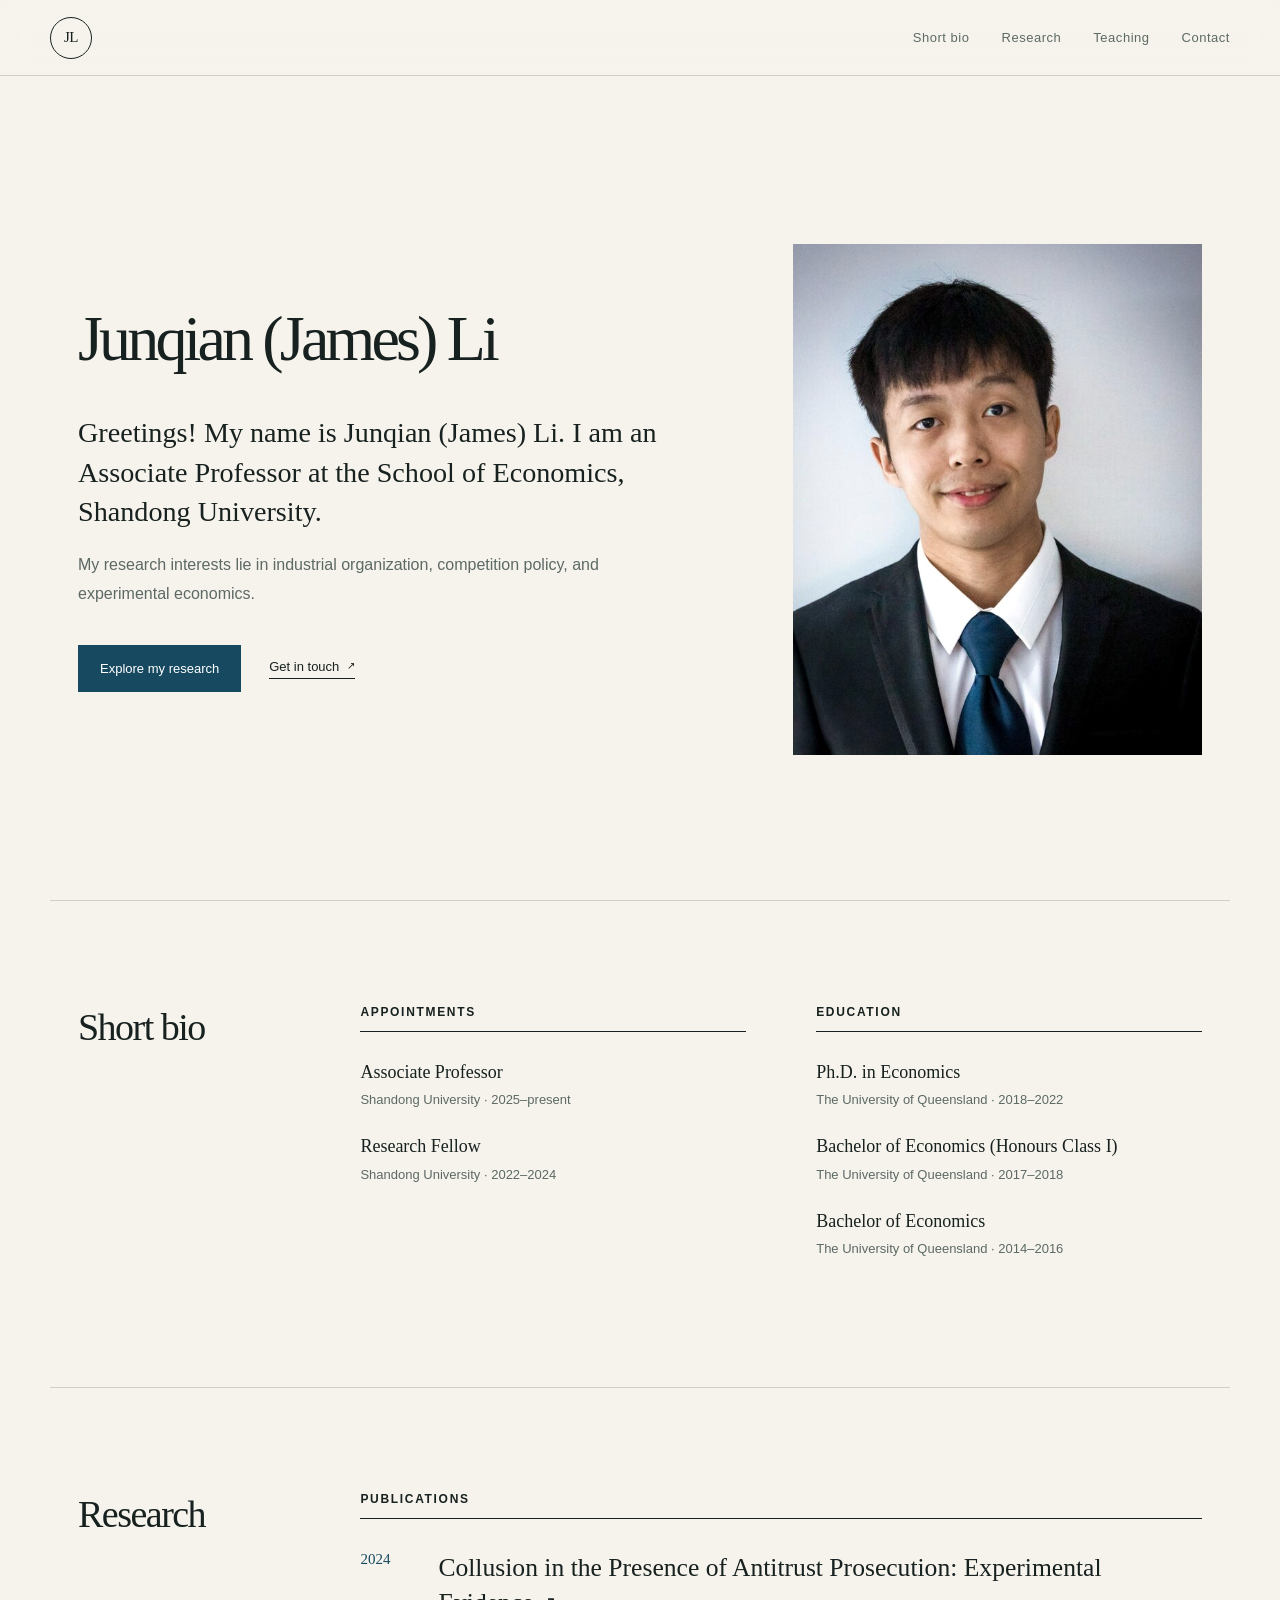
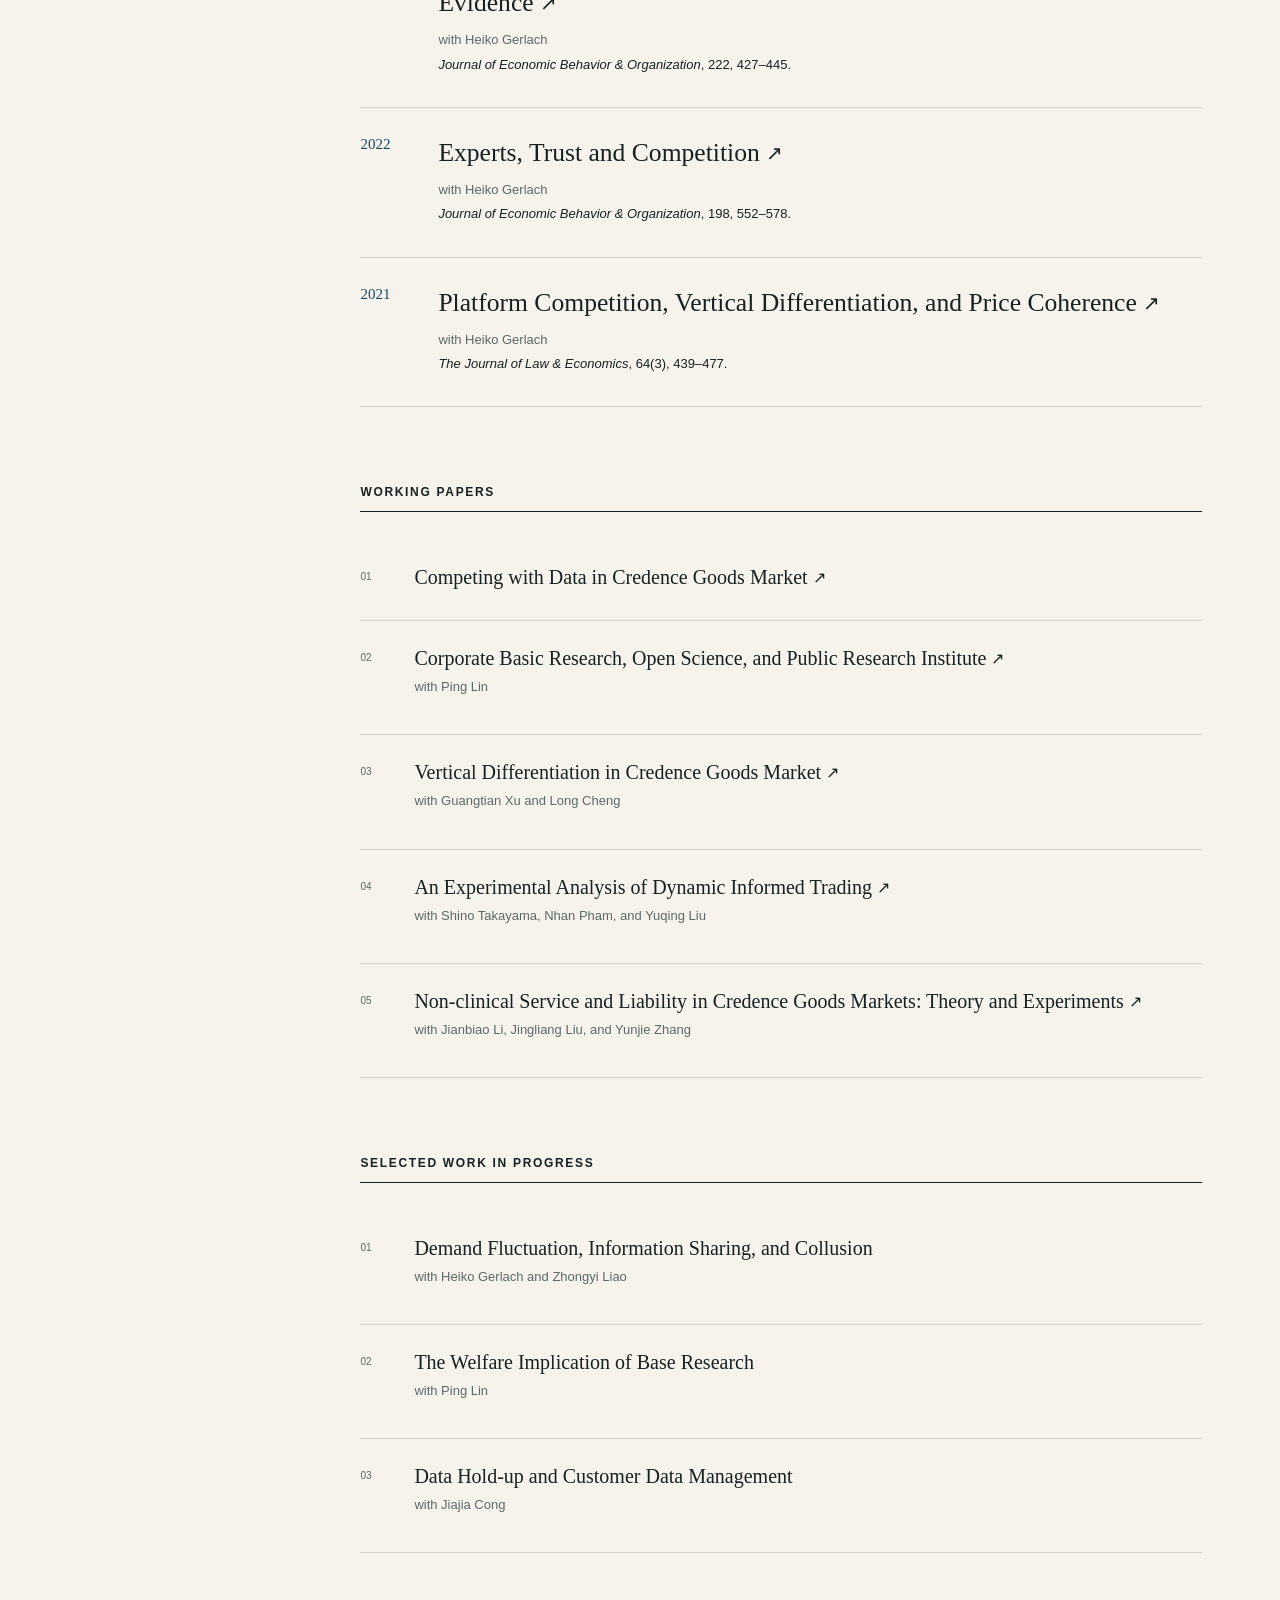
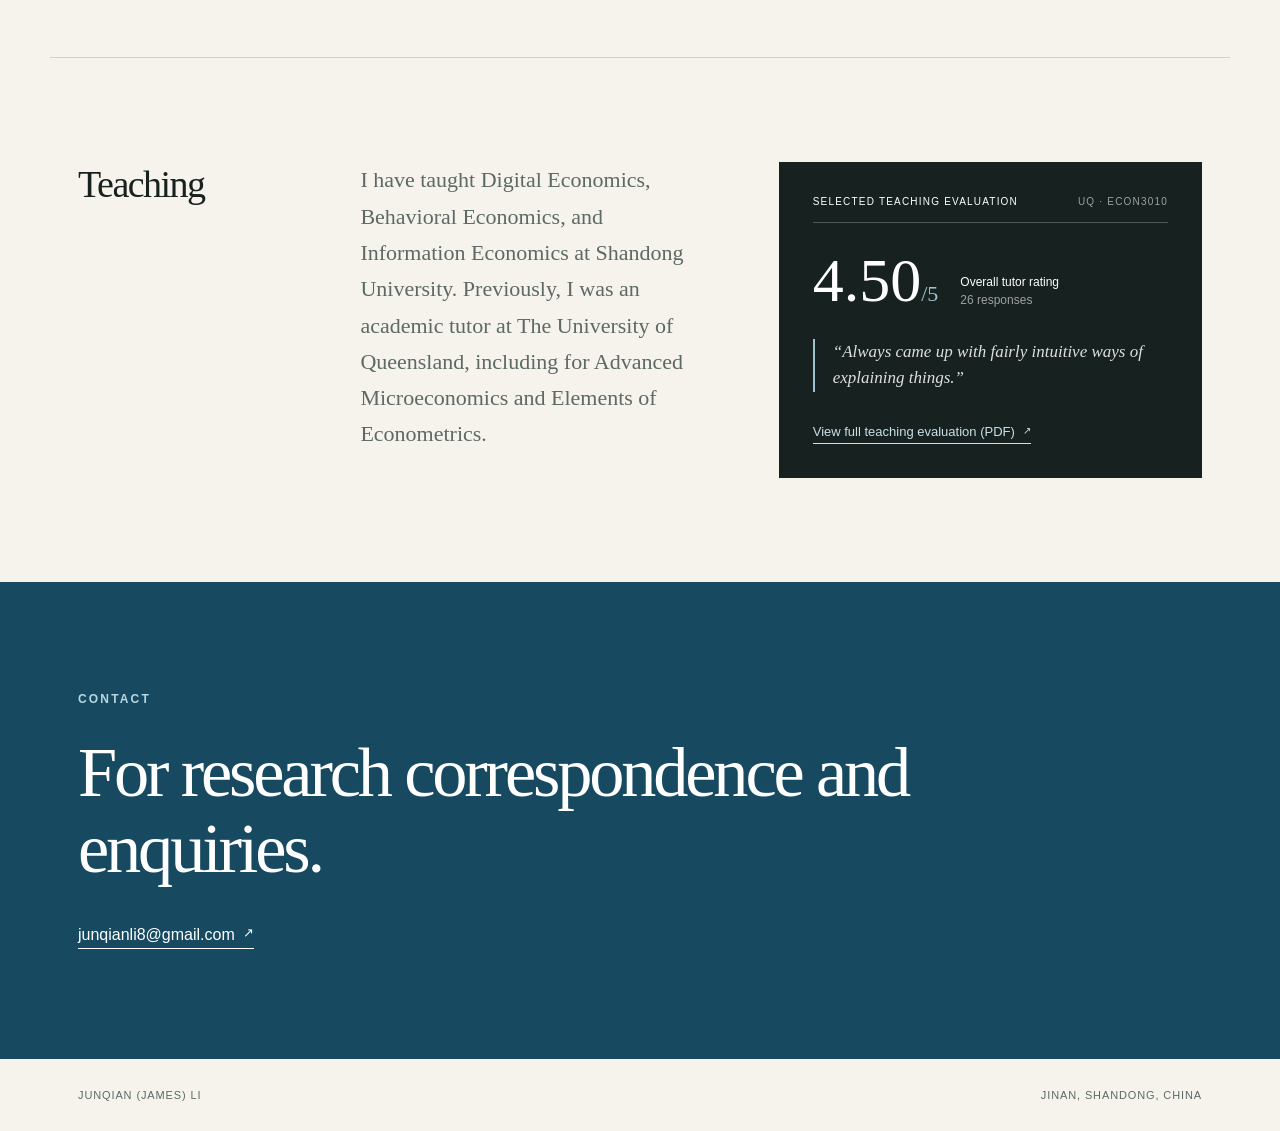
==== index.html @ 236759dd "Strengthen academic profile metadata" ====
<!doctype html>
<html lang="en">
  <head>
    <!-- Google tag (gtag.js) -->
    <script async src="https://www.googletagmanager.com/gtag/js?id=G-P1D7W7MM12"></script>
    <script>
      window.dataLayer = window.dataLayer || [];
      function gtag(){dataLayer.push(arguments);}
      gtag('js', new Date());
      gtag('config', 'G-P1D7W7MM12');
    </script>
    <meta charset="utf-8" />
    <meta name="viewport" content="width=device-width, initial-scale=1" />
    <meta
      name="description"
      content="Junqian (James) Li is an economist and Associate Professor at Shandong University working in industrial organization, competition policy, and experimental economics."
    />
    <meta name="author" content="Junqian (James) Li" />
    <meta property="og:type" content="profile" />
    <meta property="og:title" content="Junqian (James) Li | Economist at Shandong University" />
    <meta property="og:description" content="Academic website of Junqian (James) Li, an economist working in industrial organization, competition policy, and experimental economics." />
    <meta property="og:url" content="https://junqianli.net/" />
    <meta property="og:image" content="https://junqianli.net/assets/portrait.jpg" />
    <meta name="twitter:card" content="summary_large_image" />
    <link rel="canonical" href="https://junqianli.net/" />
    <link rel="me" href="https://scholar.google.com/citations?user=vuJOK2IAAAAJ&amp;hl=en" />
    <link rel="icon" href="assets/favicon.svg" type="image/svg+xml" />
    <link rel="stylesheet" href="styles.css" />
    <script type="application/ld+json">
      {
        "@context": "https://schema.org",
        "@type": "Person",
        "@id": "https://junqianli.net/#person",
        "name": "Junqian Li",
        "alternateName": ["Junqian (James) Li", "James Li", "Li Junqian"],
        "url": "https://junqianli.net/",
        "image": "https://junqianli.net/assets/portrait.jpg",
        "email": "mailto:junqianli8@gmail.com",
        "jobTitle": "Associate Professor of Economics",
        "affiliation": {
          "@type": "CollegeOrUniversity",
          "name": "Shandong University",
          "url": "https://www.sdu.edu.cn/"
        },
        "alumniOf": {
          "@type": "CollegeOrUniversity",
          "name": "The University of Queensland",
          "url": "https://www.uq.edu.au/"
        },
        "knowsAbout": [
          "Industrial organization",
          "Competition policy",
          "Experimental economics"
        ],
        "sameAs": [
          "https://scholar.google.com/citations?user=vuJOK2IAAAAJ&hl=en"
        ]
      }
    </script>
    <title>Junqian (James) Li | Economist at Shandong University</title>
  </head>
  <body>
    <main>
      <header class="site-header">
        <a class="wordmark" href="#top" aria-label="Back to top">JL</a>
        <nav aria-label="Primary navigation">
          <a href="#about">Short bio</a>
          <a href="#research">Research</a>
          <a href="#teaching">Teaching</a>
          <a href="#contact">Contact</a>
        </nav>
      </header>

      <section class="hero" id="top">
        <div class="hero-copy">
          <h1>Junqian (James) Li</h1>
          <p class="intro">
            Greetings! My name is Junqian (James) Li. I am an Associate Professor
            at the School of Economics, Shandong University.
          </p>
          <p class="hero-note">
            My research interests lie in industrial organization, competition
            policy, and experimental economics.
          </p>
          <div class="hero-links">
            <a class="primary-link" href="#research">Explore my research</a>
            <a class="text-link" href="mailto:junqianli8@gmail.com">
              Get in touch <span class="arrow" aria-hidden="true">↗</span>
            </a>
          </div>
        </div>

        <div class="portrait-wrap">
          <img
            src="assets/portrait.jpg"
            alt="Portrait of Junqian (James) Li"
            class="portrait"
          />
        </div>
      </section>

      <section class="section about" id="about">
        <div class="section-heading">
          <h2>Short bio</h2>
        </div>
        <div class="about-content">
          <div class="bio-grid">
            <div>
              <h3>Appointments</h3>
              <div class="timeline-item">
                <p>Associate Professor</p>
                <span>Shandong University · 2025–present</span>
              </div>
              <div class="timeline-item">
                <p>Research Fellow</p>
                <span>Shandong University · 2022–2024</span>
              </div>
            </div>

            <div>
              <h3>Education</h3>
              <div class="timeline-item">
                <p>Ph.D. in Economics</p>
                <span>The University of Queensland · 2018–2022</span>
              </div>
              <div class="timeline-item">
                <p>Bachelor of Economics (Honours Class I)</p>
                <span>The University of Queensland · 2017–2018</span>
              </div>
              <div class="timeline-item">
                <p>Bachelor of Economics</p>
                <span>The University of Queensland · 2014–2016</span>
              </div>
            </div>
          </div>
        </div>
      </section>

      <section class="section research" id="research">
        <div class="section-heading">
          <h2>Research</h2>
        </div>
        <div class="research-content">
          <div class="research-block">
            <h3>Publications</h3>
            <div class="publication-list">
              <article class="publication">
                <span class="publication-year">2024</span>
                <div>
                  <h4>
                    <a class="paper-link" href="https://doi.org/10.1016/j.jebo.2024.04.021" target="_blank" rel="noreferrer">
                      Collusion in the Presence of Antitrust Prosecution: Experimental Evidence <span class="arrow" aria-hidden="true">↗</span>
                    </a>
                  </h4>
                  <p>with Heiko Gerlach</p>
                  <p class="venue"><em>Journal of Economic Behavior &amp; Organization</em>, 222, 427–445.</p>
                </div>
              </article>

              <article class="publication">
                <span class="publication-year">2022</span>
                <div>
                  <h4>
                    <a class="paper-link" href="https://doi.org/10.1016/j.jebo.2022.04.020" target="_blank" rel="noreferrer">
                      Experts, Trust and Competition <span class="arrow" aria-hidden="true">↗</span>
                    </a>
                  </h4>
                  <p>with Heiko Gerlach</p>
                  <p class="venue"><em>Journal of Economic Behavior &amp; Organization</em>, 198, 552–578.</p>
                </div>
              </article>

              <article class="publication">
                <span class="publication-year">2021</span>
                <div>
                  <h4>
                    <a class="paper-link" href="https://doi.org/10.1086/713453" target="_blank" rel="noreferrer">
                      Platform Competition, Vertical Differentiation, and Price Coherence <span class="arrow" aria-hidden="true">↗</span>
                    </a>
                  </h4>
                  <p>with Heiko Gerlach</p>
                  <p class="venue"><em>The Journal of Law &amp; Economics</em>, 64(3), 439–477.</p>
                </div>
              </article>
            </div>
          </div>

          <div class="research-block working-papers">
            <h3>Working papers</h3>
            <div class="working-list">
              <article>
                <span>01</span>
                <div>
                  <h4>
                    <a class="paper-link" href="https://papers.ssrn.com/sol3/papers.cfm?abstract_id=5001329" target="_blank" rel="noreferrer">
                      Competing with Data in Credence Goods Market <span class="arrow" aria-hidden="true">↗</span>
                    </a>
                  </h4>
                </div>
              </article>
              <article>
                <span>02</span>
                <div>
                  <h4>
                    <a class="paper-link" href="https://papers.ssrn.com/sol3/papers.cfm?abstract_id=4639841" target="_blank" rel="noreferrer">
                      Corporate Basic Research, Open Science, and Public Research Institute <span class="arrow" aria-hidden="true">↗</span>
                    </a>
                  </h4>
                  <p>with Ping Lin</p>
                </div>
              </article>
              <article>
                <span>03</span>
                <div>
                  <h4>
                    <a class="paper-link" href="https://papers.ssrn.com/sol3/papers.cfm?abstract_id=5172703" target="_blank" rel="noreferrer">
                      Vertical Differentiation in Credence Goods Market <span class="arrow" aria-hidden="true">↗</span>
                    </a>
                  </h4>
                  <p>with Guangtian Xu and Long Cheng</p>
                </div>
              </article>
              <article>
                <span>04</span>
                <div>
                  <h4>
                    <a class="paper-link" href="https://papers.ssrn.com/sol3/papers.cfm?abstract_id=4640297" target="_blank" rel="noreferrer">
                      An Experimental Analysis of Dynamic Informed Trading <span class="arrow" aria-hidden="true">↗</span>
                    </a>
                  </h4>
                  <p>with Shino Takayama, Nhan Pham, and Yuqing Liu</p>
                </div>
              </article>
              <article>
                <span>05</span>
                <div>
                  <h4>
                    <a class="paper-link" href="https://papers.ssrn.com/sol3/papers.cfm?abstract_id=6454061" target="_blank" rel="noreferrer">
                      Non-clinical Service and Liability in Credence Goods Markets: Theory and Experiments <span class="arrow" aria-hidden="true">↗</span>
                    </a>
                  </h4>
                  <p>with Jianbiao Li, Jingliang Liu, and Yunjie Zhang</p>
                </div>
              </article>
            </div>
          </div>

          <div class="research-block work-progress">
            <h3>Selected work in progress</h3>
            <div class="working-list">
              <article>
                <span>01</span>
                <div>
                  <h4>Demand Fluctuation, Information Sharing, and Collusion</h4>
                  <p>with Heiko Gerlach and Zhongyi Liao</p>
                </div>
              </article>
              <article>
                <span>02</span>
                <div>
                  <h4>The Welfare Implication of Base Research</h4>
                  <p>with Ping Lin</p>
                </div>
              </article>
              <article>
                <span>03</span>
                <div>
                  <h4>Data Hold-up and Customer Data Management</h4>
                  <p>with Jiajia Cong</p>
                </div>
              </article>
            </div>
          </div>
        </div>
      </section>

      <section class="section teaching" id="teaching">
        <div class="section-heading">
          <h2>Teaching</h2>
        </div>
        <div class="teaching-content">
          <div>
            <p class="teaching-lead">
              I have taught Digital Economics, Behavioral Economics, and
              Information Economics at Shandong University. Previously, I was an
              academic tutor at The University of Queensland, including for
              Advanced Microeconomics and Elements of Econometrics.
            </p>
          </div>

          <aside class="evaluation-card">
            <div class="evaluation-topline">
              <p>Selected teaching evaluation</p>
              <span>UQ · ECON3010</span>
            </div>
            <div class="score-row">
              <p class="score">4.50<span>/5</span></p>
              <p>Overall tutor rating<br /><span>26 responses</span></p>
            </div>
            <blockquote>
              “Always came up with fairly intuitive ways of explaining things.”
            </blockquote>
            <a class="document-link" href="assets/tutor-evaluation-james-li.pdf" target="_blank" rel="noreferrer">
              View full teaching evaluation (PDF) <span class="arrow" aria-hidden="true">↗</span>
            </a>
          </aside>
        </div>
      </section>

      <section class="contact" id="contact">
        <p class="eyebrow">Contact</p>
        <h2>For research correspondence and enquiries.</h2>
        <a href="mailto:junqianli8@gmail.com">
          junqianli8@gmail.com <span class="arrow" aria-hidden="true">↗</span>
        </a>
      </section>

      <footer>
        <p>Junqian (James) Li</p>
        <p>Jinan, Shandong, China</p>
      </footer>
    </main>
  </body>
</html>
---- styles.css ----
:root {
  --ink: #17211f;
  --muted: #5c6965;
  --paper: #f6f3ec;
  --blue: #174a61;
  --rule: rgba(23, 33, 31, 0.17);
}

* { box-sizing: border-box; }

html {
  scroll-behavior: smooth;
  scroll-padding-top: 96px;
}

body {
  margin: 0;
  background: var(--paper);
  color: var(--ink);
  font-family: Arial, Helvetica, sans-serif;
  -webkit-font-smoothing: antialiased;
}

a { color: inherit; text-decoration: none; }

.site-header {
  align-items: center;
  backdrop-filter: blur(14px);
  background: rgba(246, 243, 236, 0.92);
  border-bottom: 1px solid var(--rule);
  display: flex;
  height: 76px;
  justify-content: space-between;
  padding: 0 max(28px, calc((100vw - 1180px) / 2));
  position: sticky;
  top: 0;
  z-index: 20;
}

.wordmark {
  align-items: center;
  border: 1px solid var(--ink);
  border-radius: 50%;
  display: flex;
  font-family: Georgia, "Times New Roman", serif;
  font-size: 15px;
  height: 42px;
  justify-content: center;
  letter-spacing: -0.04em;
  width: 42px;
}

nav { display: flex; gap: 32px; }

nav a {
  color: var(--muted);
  font-size: 13px;
  letter-spacing: 0.04em;
  transition: color 160ms ease;
}

nav a:hover, nav a:focus-visible { color: var(--blue); }

.hero {
  display: grid;
  gap: clamp(50px, 8vw, 118px);
  grid-template-columns: minmax(0, 1.2fr) minmax(320px, 0.8fr);
  margin: 0 auto;
  max-width: 1180px;
  min-height: calc(100vh - 76px);
  padding: clamp(72px, 9vw, 126px) 28px 92px;
}

.hero-copy { align-self: center; max-width: 690px; }

.eyebrow {
  color: var(--blue);
  font-size: 12px;
  font-weight: 700;
  letter-spacing: 0.18em;
  margin: 0 0 28px;
  text-transform: uppercase;
}

h1, h2, h3, h4, p { margin-top: 0; }

h1, h2, .contact h2 {
  font-family: Georgia, "Times New Roman", serif;
  font-weight: 400;
}

h1 {
  font-size: clamp(48px, 5vw, 72px);
  letter-spacing: -0.06em;
  line-height: 1;
  margin-bottom: 42px;
  white-space: nowrap;
}

.intro {
  font-family: Georgia, "Times New Roman", serif;
  font-size: clamp(23px, 2.2vw, 32px);
  line-height: 1.4;
  margin-bottom: 20px;
  max-width: 650px;
}

.hero-note {
  color: var(--muted);
  font-size: 16px;
  line-height: 1.8;
  max-width: 570px;
}

.hero-links {
  align-items: center;
  display: flex;
  flex-wrap: wrap;
  gap: 28px;
  margin-top: 36px;
}

.primary-link {
  background: var(--blue);
  color: white;
  font-size: 13px;
  padding: 16px 22px;
  transition: transform 160ms ease, background 160ms ease;
}

.primary-link:hover, .primary-link:focus-visible {
  background: #10394b;
  transform: translateY(-2px);
}

.text-link, .document-link, .contact a {
  align-items: center;
  border-bottom: 1px solid currentColor;
  display: inline-flex;
  font-size: 13px;
  gap: 8px;
  padding-bottom: 4px;
}

.arrow {
  display: inline-block;
  font-family: Arial, Helvetica, sans-serif;
  font-size: 0.8em;
  line-height: 1;
  transform: translateY(-0.04em);
}

.portrait-wrap { align-self: center; }

.portrait {
  aspect-ratio: 4 / 5;
  display: block;
  filter: saturate(0.86) contrast(1.02);
  object-fit: cover;
  object-position: 50% 26%;
  width: 100%;
}

.section {
  border-top: 1px solid var(--rule);
  display: grid;
  gap: clamp(40px, 8vw, 130px);
  grid-template-columns: 180px 1fr;
  margin: 0 auto;
  max-width: 1180px;
  padding: 104px 28px;
}

.section-heading { align-self: start; position: sticky; top: 110px; }

.section-heading h2 { font-size: 38px; letter-spacing: -0.04em; }

.about-content, .research-content, .teaching-content { max-width: 860px; }

.bio-grid h3, .research-block > h3 {
  border-bottom: 1px solid var(--ink);
  font-size: 12px;
  letter-spacing: 0.14em;
  margin-bottom: 28px;
  padding-bottom: 12px;
  text-transform: uppercase;
}

.bio-grid {
  display: grid;
  gap: 70px;
  grid-template-columns: repeat(2, 1fr);
}

.timeline-item { margin-bottom: 24px; }

.timeline-item p {
  font-family: Georgia, "Times New Roman", serif;
  font-size: 18px;
  line-height: 1.35;
  margin-bottom: 6px;
}

.timeline-item span, .publication p, .working-list p {
  color: var(--muted);
  font-size: 13px;
  line-height: 1.55;
}

.research-block { margin-bottom: 78px; }

.publication {
  border-bottom: 1px solid var(--rule);
  display: grid;
  gap: 24px;
  grid-template-columns: 54px 1fr;
  padding: 28px 0;
}

.publication:first-child { padding-top: 4px; }

.publication-year {
  color: var(--blue);
  font-family: Georgia, "Times New Roman", serif;
  font-size: 15px;
}

.publication h4, .working-list h4 {
  font-family: Georgia, "Times New Roman", serif;
  font-size: clamp(20px, 2vw, 26px);
  font-weight: 400;
  line-height: 1.35;
  margin-bottom: 10px;
}

.paper-link {
  text-decoration-color: transparent;
  text-decoration-line: underline;
  text-decoration-thickness: 1px;
  text-underline-offset: 5px;
  transition: color 160ms ease, text-decoration-color 160ms ease;
}

.paper-link:hover, .paper-link:focus-visible {
  color: var(--blue);
  text-decoration-color: currentColor;
}

.publication p { margin-bottom: 4px; }
.publication .venue { color: var(--ink); }

.working-list article {
  align-items: start;
  border-bottom: 1px solid var(--rule);
  display: grid;
  gap: 24px;
  grid-template-columns: 30px 1fr;
  padding: 24px 0;
}

.working-list article > span {
  color: var(--muted);
  font-size: 10px;
  padding-top: 7px;
}

.working-list h4 { font-size: 20px; margin-bottom: 5px; }
.work-progress { margin-bottom: 0; }

.teaching-content {
  display: grid;
  gap: 72px;
  grid-template-columns: 0.9fr 1.1fr;
}

.teaching-lead {
  color: var(--muted);
  font-family: Georgia, "Times New Roman", serif;
  font-size: 22px;
  line-height: 1.65;
}

.evaluation-card { background: var(--ink); color: white; padding: 34px; }

.evaluation-topline {
  border-bottom: 1px solid rgba(255,255,255,0.24);
  display: flex;
  justify-content: space-between;
  margin-bottom: 30px;
  padding-bottom: 15px;
}

.evaluation-topline p, .evaluation-topline span {
  font-size: 10px;
  letter-spacing: 0.12em;
  margin: 0;
  text-transform: uppercase;
}

.evaluation-topline span { color: rgba(255,255,255,0.58); }

.score-row {
  align-items: end;
  display: flex;
  gap: 22px;
  margin-bottom: 30px;
}

.score-row .score {
  font-family: Georgia, "Times New Roman", serif;
  font-size: 62px;
  line-height: 0.9;
  margin: 0;
}

.score span { color: #9fc2ce; font-size: 22px; }

.score-row > p:last-child {
  font-size: 12px;
  line-height: 1.5;
  margin: 0;
}

.score-row > p:last-child span { color: rgba(255,255,255,0.58); }

blockquote {
  border-left: 2px solid #9fc2ce;
  color: rgba(255,255,255,0.86);
  font-family: Georgia, "Times New Roman", serif;
  font-size: 17px;
  font-style: italic;
  line-height: 1.55;
  margin: 0 0 30px;
  padding-left: 18px;
}

.document-link { color: #c8e0e7; }

.contact {
  background: var(--blue);
  color: white;
  padding: 110px max(28px, calc((100vw - 1124px) / 2));
}

.contact .eyebrow { color: #b8d6df; }

.contact h2 {
  font-size: clamp(38px, 5.5vw, 74px);
  letter-spacing: -0.045em;
  line-height: 1.08;
  margin-bottom: 40px;
  max-width: 850px;
}

.contact a { font-size: 16px; }

footer {
  display: flex;
  justify-content: space-between;
  margin: 0 auto;
  max-width: 1180px;
  padding: 30px 28px;
}

footer p {
  color: var(--muted);
  font-size: 11px;
  letter-spacing: 0.08em;
  margin: 0;
  text-transform: uppercase;
}

@media (max-width: 820px) {
  .site-header { padding: 0 20px; }
  nav { gap: 18px; }
  nav a:nth-child(2) { display: none; }
  .hero {
    grid-template-columns: 1fr;
    padding: 72px 22px 76px;
  }
  .hero-copy { order: 1; }
  .portrait-wrap { max-width: 430px; order: 2; }
  .section {
    gap: 28px;
    grid-template-columns: 1fr;
    padding: 76px 22px;
  }
  .section-heading {
    display: flex;
    gap: 12px;
    position: static;
  }
  .section-heading h2 { font-size: 30px; }
  .bio-grid, .teaching-content {
    gap: 44px;
    grid-template-columns: 1fr;
  }
}

@media (max-width: 520px) {
  nav { gap: 14px; }
  nav a { font-size: 11px; }
  nav a:nth-child(3) { display: none; }
  h1 { font-size: clamp(36px, 10.5vw, 48px); }
  .intro { font-size: 23px; }
  .publication { gap: 14px; grid-template-columns: 42px 1fr; }
  .evaluation-card { padding: 26px 22px; }
  .contact { padding: 76px 22px; }
  .contact a { font-size: 14px; }
  footer { flex-direction: column; gap: 9px; padding: 26px 22px; }
}

@media (prefers-reduced-motion: reduce) {
  html { scroll-behavior: auto; }
}
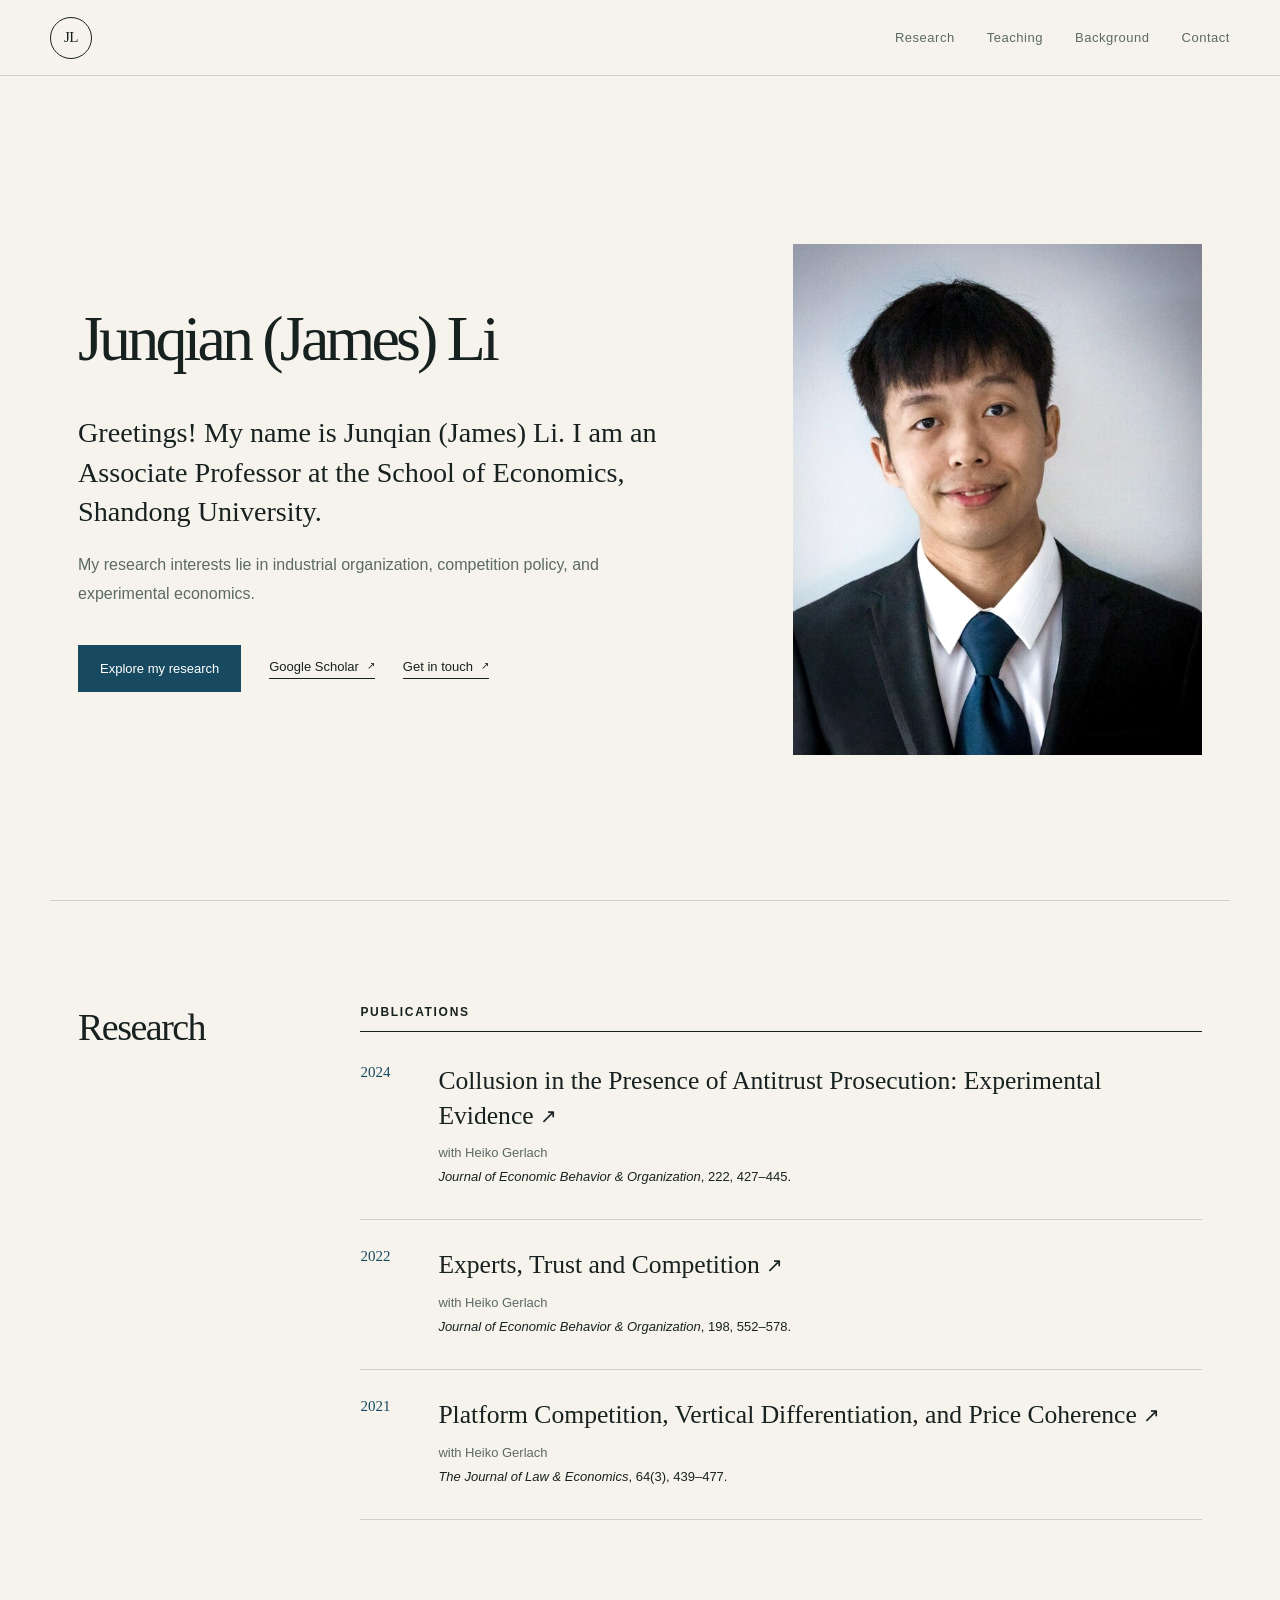
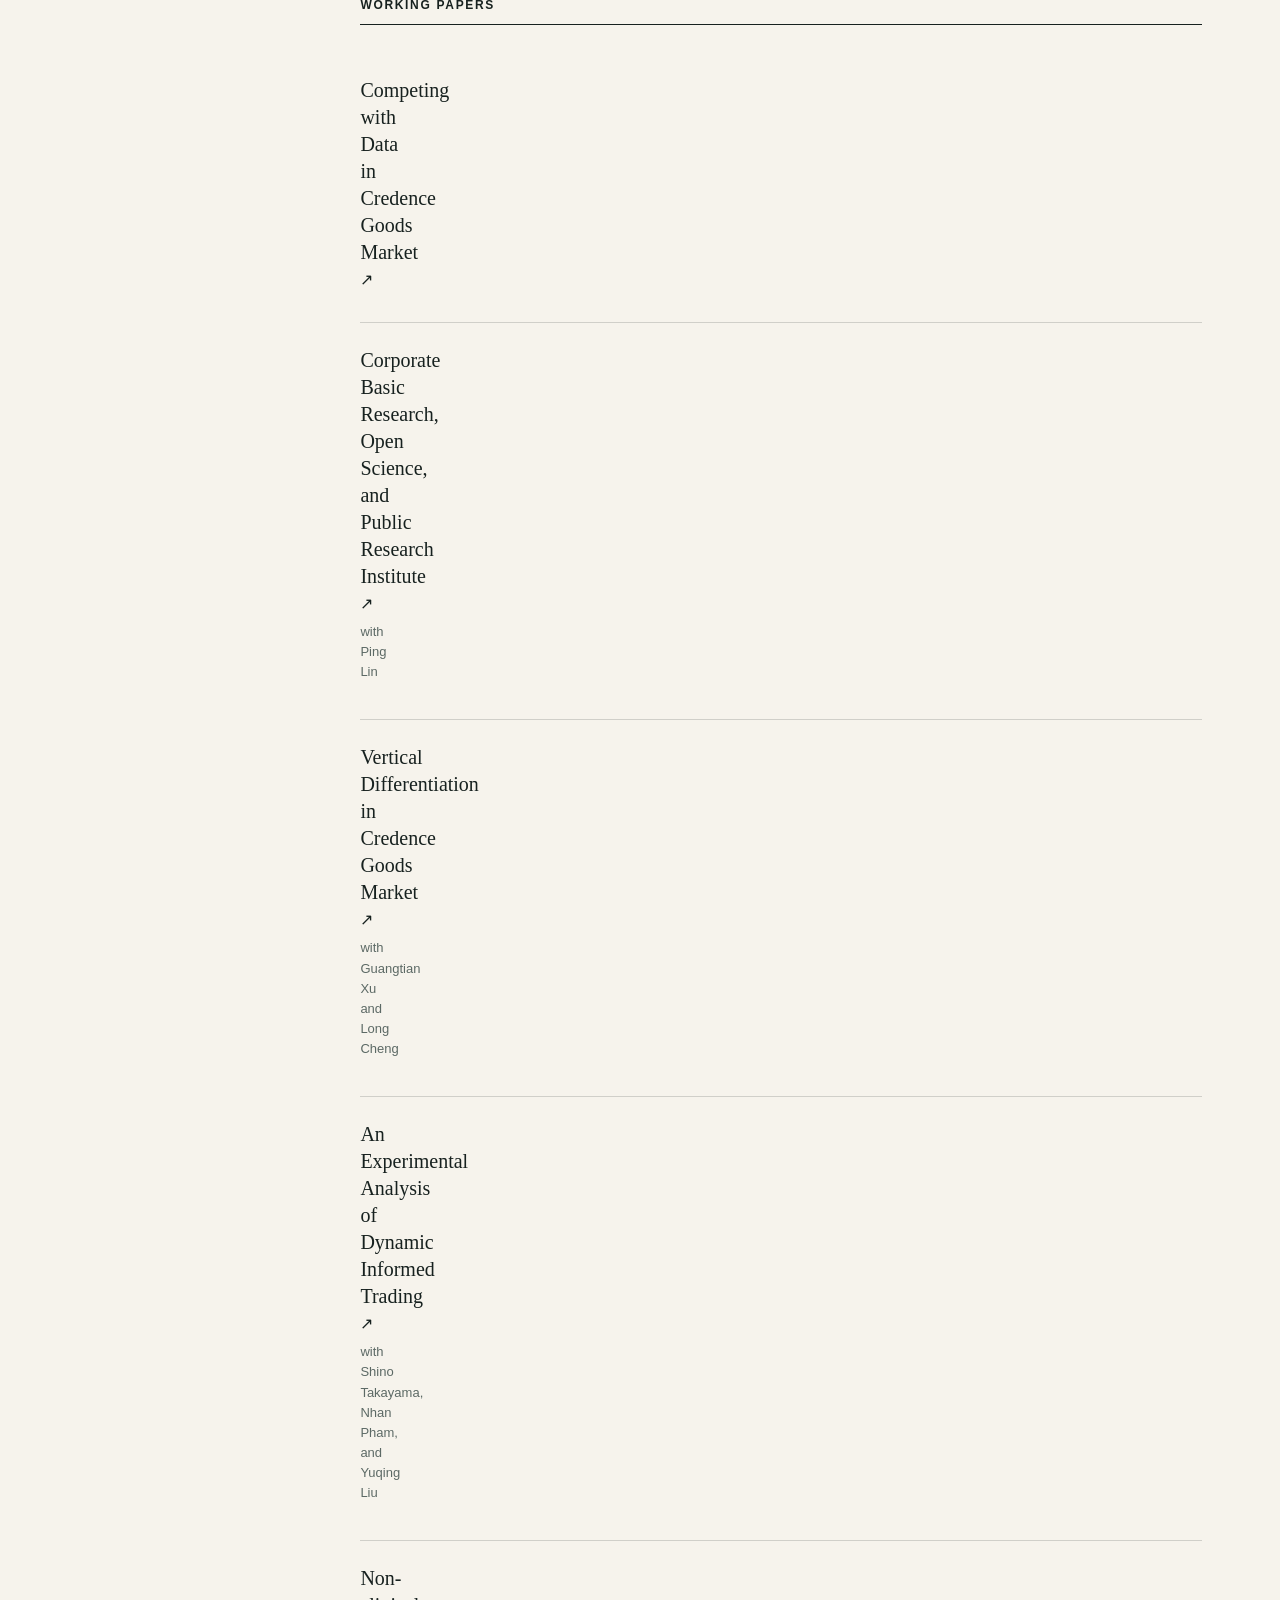
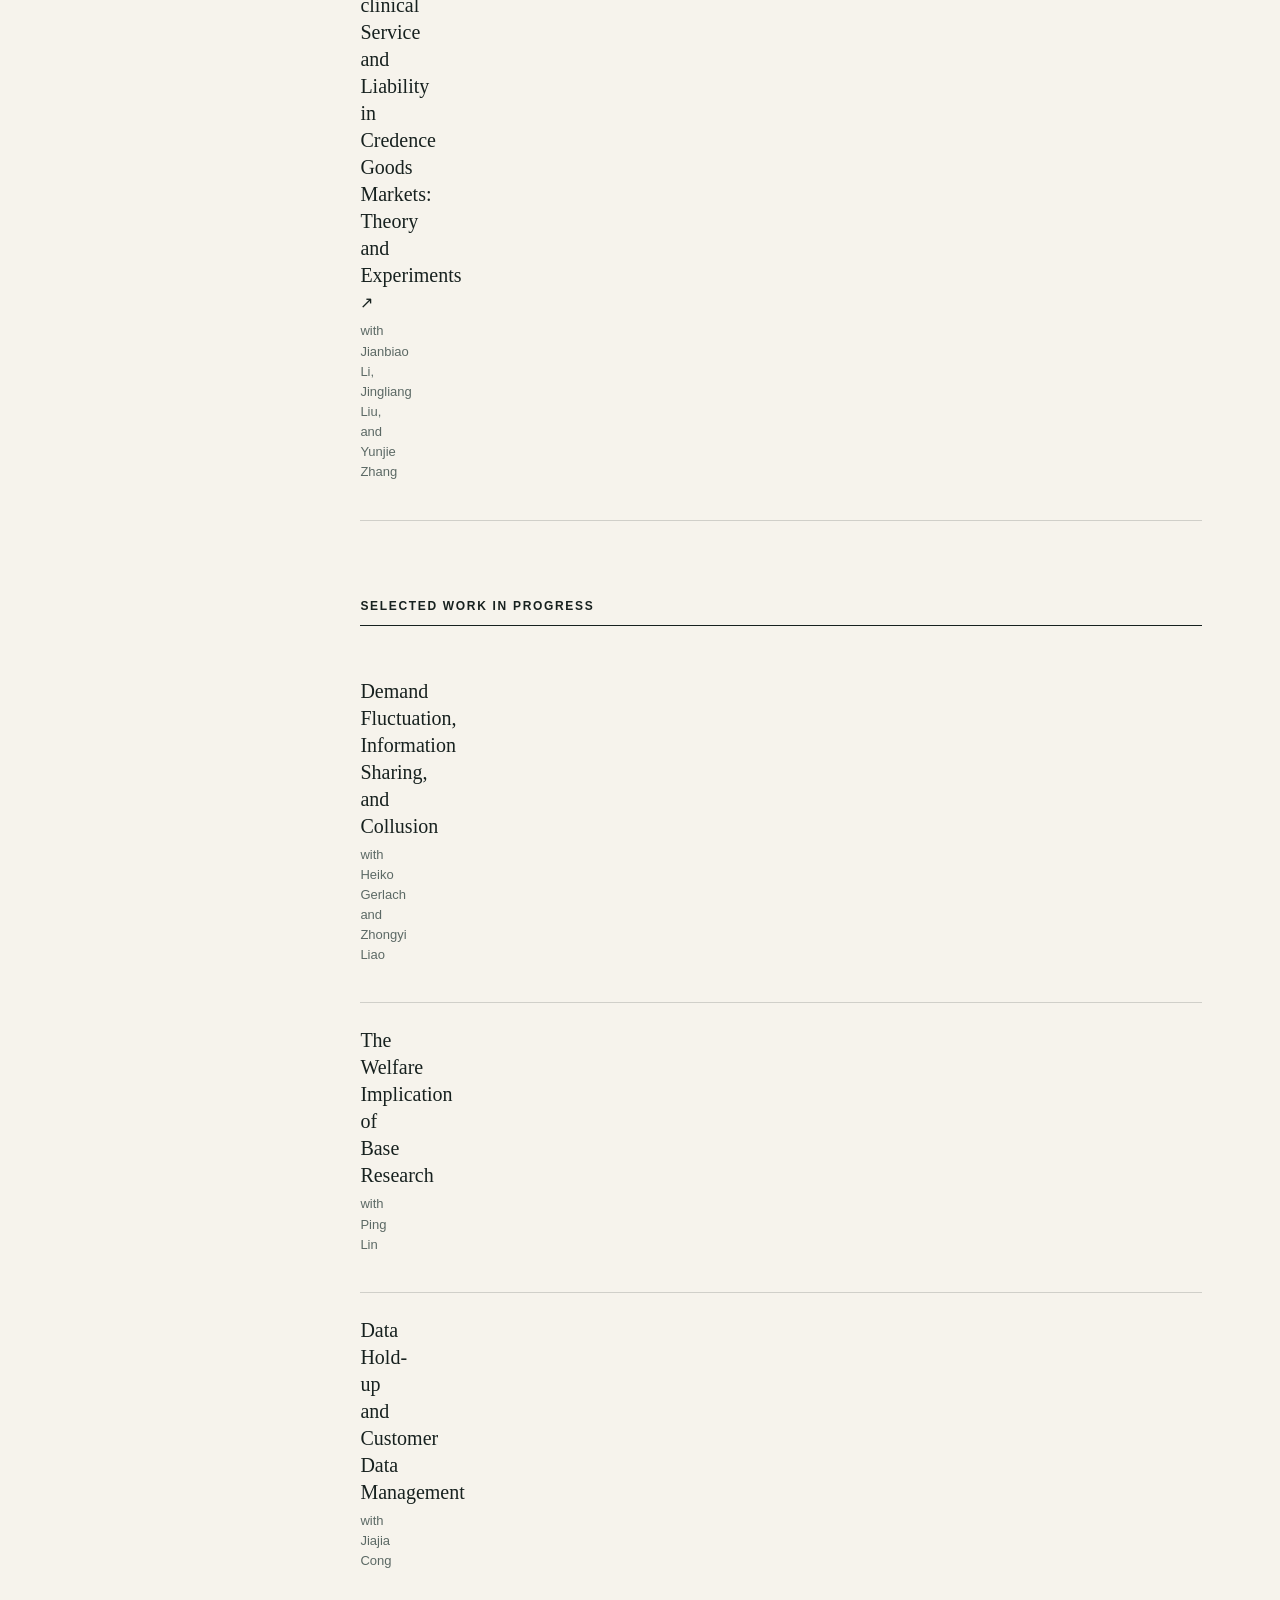
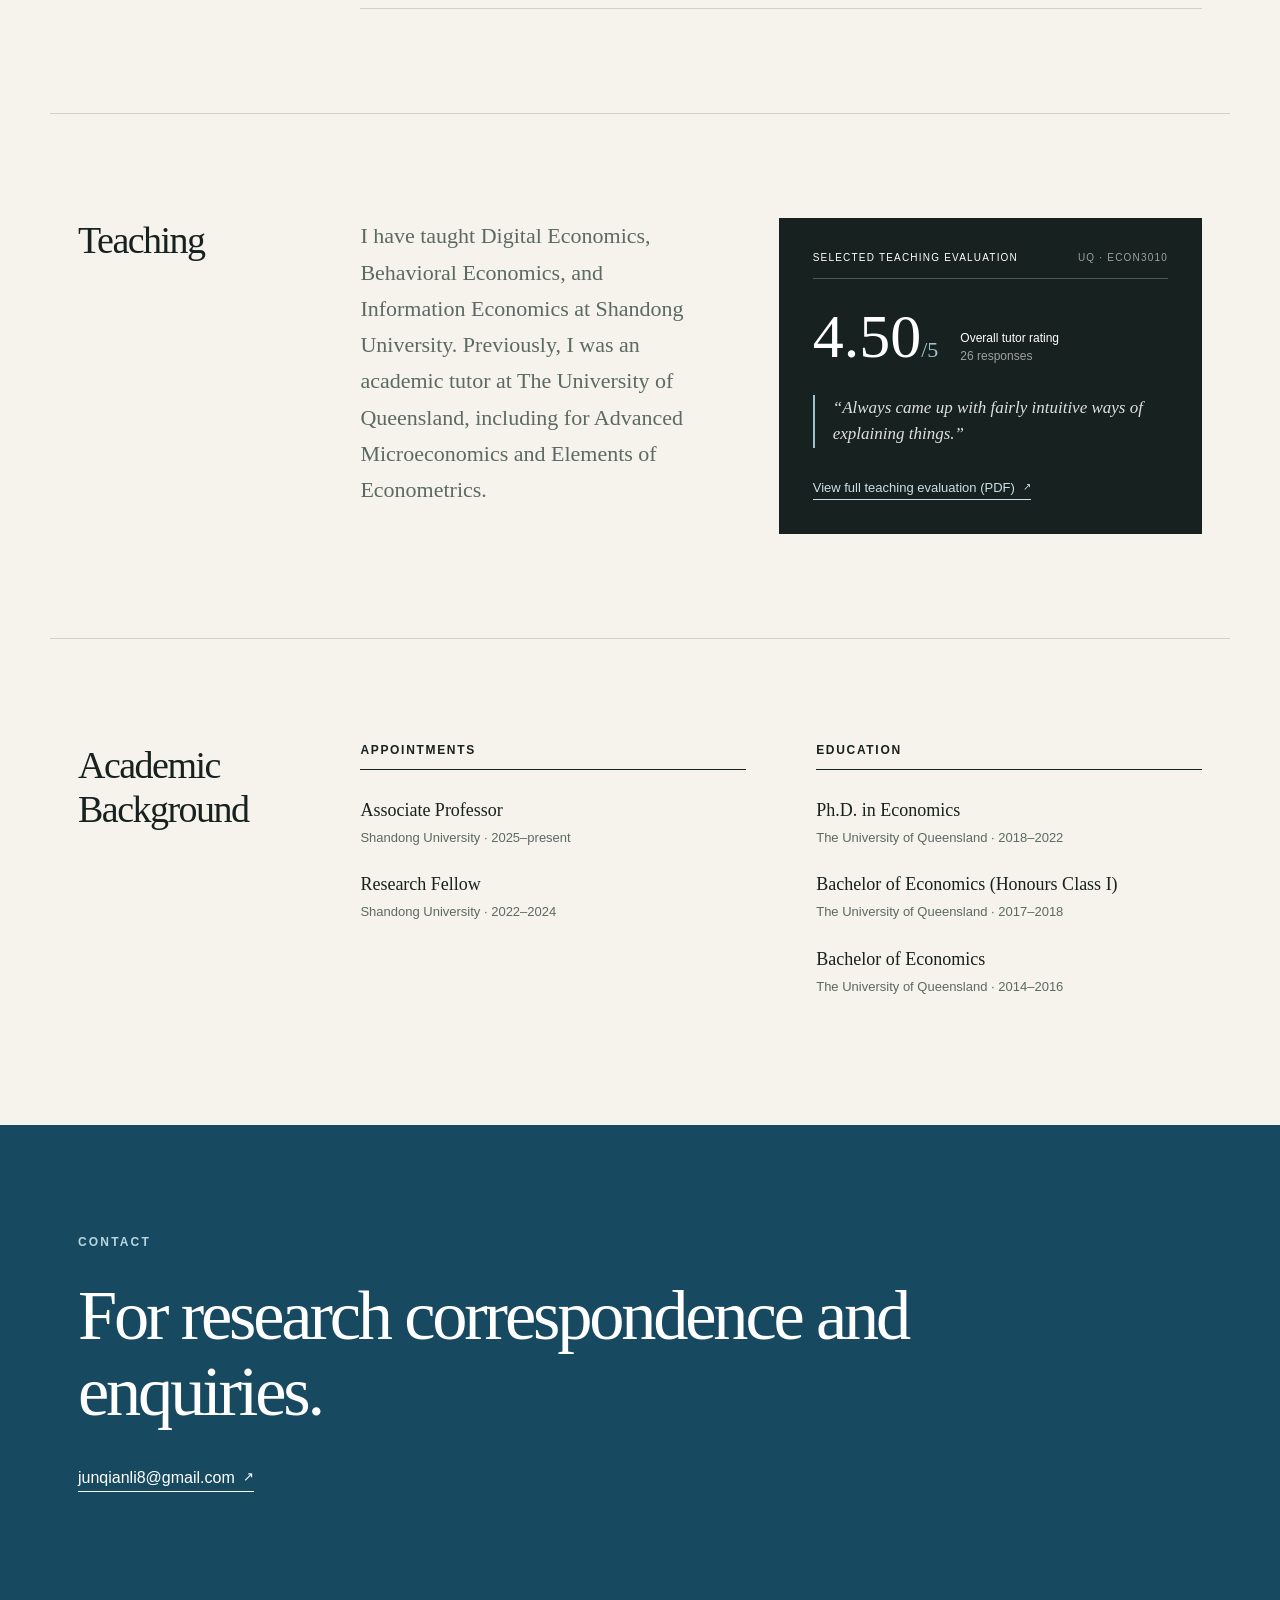
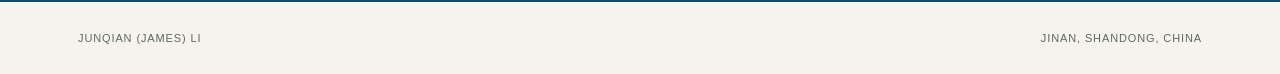
==== commit 1935f2ed: "Refine academic site structure and links" ====
--- a/index.html
+++ b/index.html
@@ -64,9 +64,9 @@
       <header class="site-header">
         <a class="wordmark" href="#top" aria-label="Back to top">JL</a>
         <nav aria-label="Primary navigation">
-          <a href="#about">Short bio</a>
           <a href="#research">Research</a>
           <a href="#teaching">Teaching</a>
+          <a href="#background">Background</a>
           <a href="#contact">Contact</a>
         </nav>
       </header>
@@ -84,6 +84,14 @@
           </p>
           <div class="hero-links">
             <a class="primary-link" href="#research">Explore my research</a>
+            <a
+              class="text-link"
+              href="https://scholar.google.com/citations?user=vuJOK2IAAAAJ&amp;hl=en"
+              target="_blank"
+              rel="me noreferrer"
+            >
+              Google Scholar <span class="arrow" aria-hidden="true">↗</span>
+            </a>
             <a class="text-link" href="mailto:junqianli8@gmail.com">
               Get in touch <span class="arrow" aria-hidden="true">↗</span>
             </a>
@@ -99,43 +107,6 @@
         </div>
       </section>
 
-      <section class="section about" id="about">
-        <div class="section-heading">
-          <h2>Short bio</h2>
-        </div>
-        <div class="about-content">
-          <div class="bio-grid">
-            <div>
-              <h3>Appointments</h3>
-              <div class="timeline-item">
-                <p>Associate Professor</p>
-                <span>Shandong University · 2025–present</span>
-              </div>
-              <div class="timeline-item">
-                <p>Research Fellow</p>
-                <span>Shandong University · 2022–2024</span>
-              </div>
-            </div>
-
-            <div>
-              <h3>Education</h3>
-              <div class="timeline-item">
-                <p>Ph.D. in Economics</p>
-                <span>The University of Queensland · 2018–2022</span>
-              </div>
-              <div class="timeline-item">
-                <p>Bachelor of Economics (Honours Class I)</p>
-                <span>The University of Queensland · 2017–2018</span>
-              </div>
-              <div class="timeline-item">
-                <p>Bachelor of Economics</p>
-                <span>The University of Queensland · 2014–2016</span>
-              </div>
-            </div>
-          </div>
-        </div>
-      </section>
-
       <section class="section research" id="research">
         <div class="section-heading">
           <h2>Research</h2>
@@ -189,7 +160,6 @@
             <h3>Working papers</h3>
             <div class="working-list">
               <article>
-                <span>01</span>
                 <div>
                   <h4>
                     <a class="paper-link" href="https://papers.ssrn.com/sol3/papers.cfm?abstract_id=5001329" target="_blank" rel="noreferrer">
@@ -199,7 +169,6 @@
                 </div>
               </article>
               <article>
-                <span>02</span>
                 <div>
                   <h4>
                     <a class="paper-link" href="https://papers.ssrn.com/sol3/papers.cfm?abstract_id=4639841" target="_blank" rel="noreferrer">
@@ -210,7 +179,6 @@
                 </div>
               </article>
               <article>
-                <span>03</span>
                 <div>
                   <h4>
                     <a class="paper-link" href="https://papers.ssrn.com/sol3/papers.cfm?abstract_id=5172703" target="_blank" rel="noreferrer">
@@ -221,7 +189,6 @@
                 </div>
               </article>
               <article>
-                <span>04</span>
                 <div>
                   <h4>
                     <a class="paper-link" href="https://papers.ssrn.com/sol3/papers.cfm?abstract_id=4640297" target="_blank" rel="noreferrer">
@@ -232,7 +199,6 @@
                 </div>
               </article>
               <article>
-                <span>05</span>
                 <div>
                   <h4>
                     <a class="paper-link" href="https://papers.ssrn.com/sol3/papers.cfm?abstract_id=6454061" target="_blank" rel="noreferrer">
@@ -249,21 +215,18 @@
             <h3>Selected work in progress</h3>
             <div class="working-list">
               <article>
-                <span>01</span>
                 <div>
                   <h4>Demand Fluctuation, Information Sharing, and Collusion</h4>
                   <p>with Heiko Gerlach and Zhongyi Liao</p>
                 </div>
               </article>
               <article>
-                <span>02</span>
                 <div>
                   <h4>The Welfare Implication of Base Research</h4>
                   <p>with Ping Lin</p>
                 </div>
               </article>
               <article>
-                <span>03</span>
                 <div>
                   <h4>Data Hold-up and Customer Data Management</h4>
                   <p>with Jiajia Cong</p>
@@ -307,6 +270,43 @@
         </div>
       </section>
 
+      <section class="section about" id="background">
+        <div class="section-heading">
+          <h2>Academic<br />Background</h2>
+        </div>
+        <div class="about-content">
+          <div class="bio-grid">
+            <div>
+              <h3>Appointments</h3>
+              <div class="timeline-item">
+                <p>Associate Professor</p>
+                <span>Shandong University · 2025–present</span>
+              </div>
+              <div class="timeline-item">
+                <p>Research Fellow</p>
+                <span>Shandong University · 2022–2024</span>
+              </div>
+            </div>
+
+            <div>
+              <h3>Education</h3>
+              <div class="timeline-item">
+                <p>Ph.D. in Economics</p>
+                <span>The University of Queensland · 2018–2022</span>
+              </div>
+              <div class="timeline-item">
+                <p>Bachelor of Economics (Honours Class I)</p>
+                <span>The University of Queensland · 2017–2018</span>
+              </div>
+              <div class="timeline-item">
+                <p>Bachelor of Economics</p>
+                <span>The University of Queensland · 2014–2016</span>
+              </div>
+            </div>
+          </div>
+        </div>
+      </section>
+
       <section class="contact" id="contact">
         <p class="eyebrow">Contact</p>
         <h2>For research correspondence and enquiries.</h2>
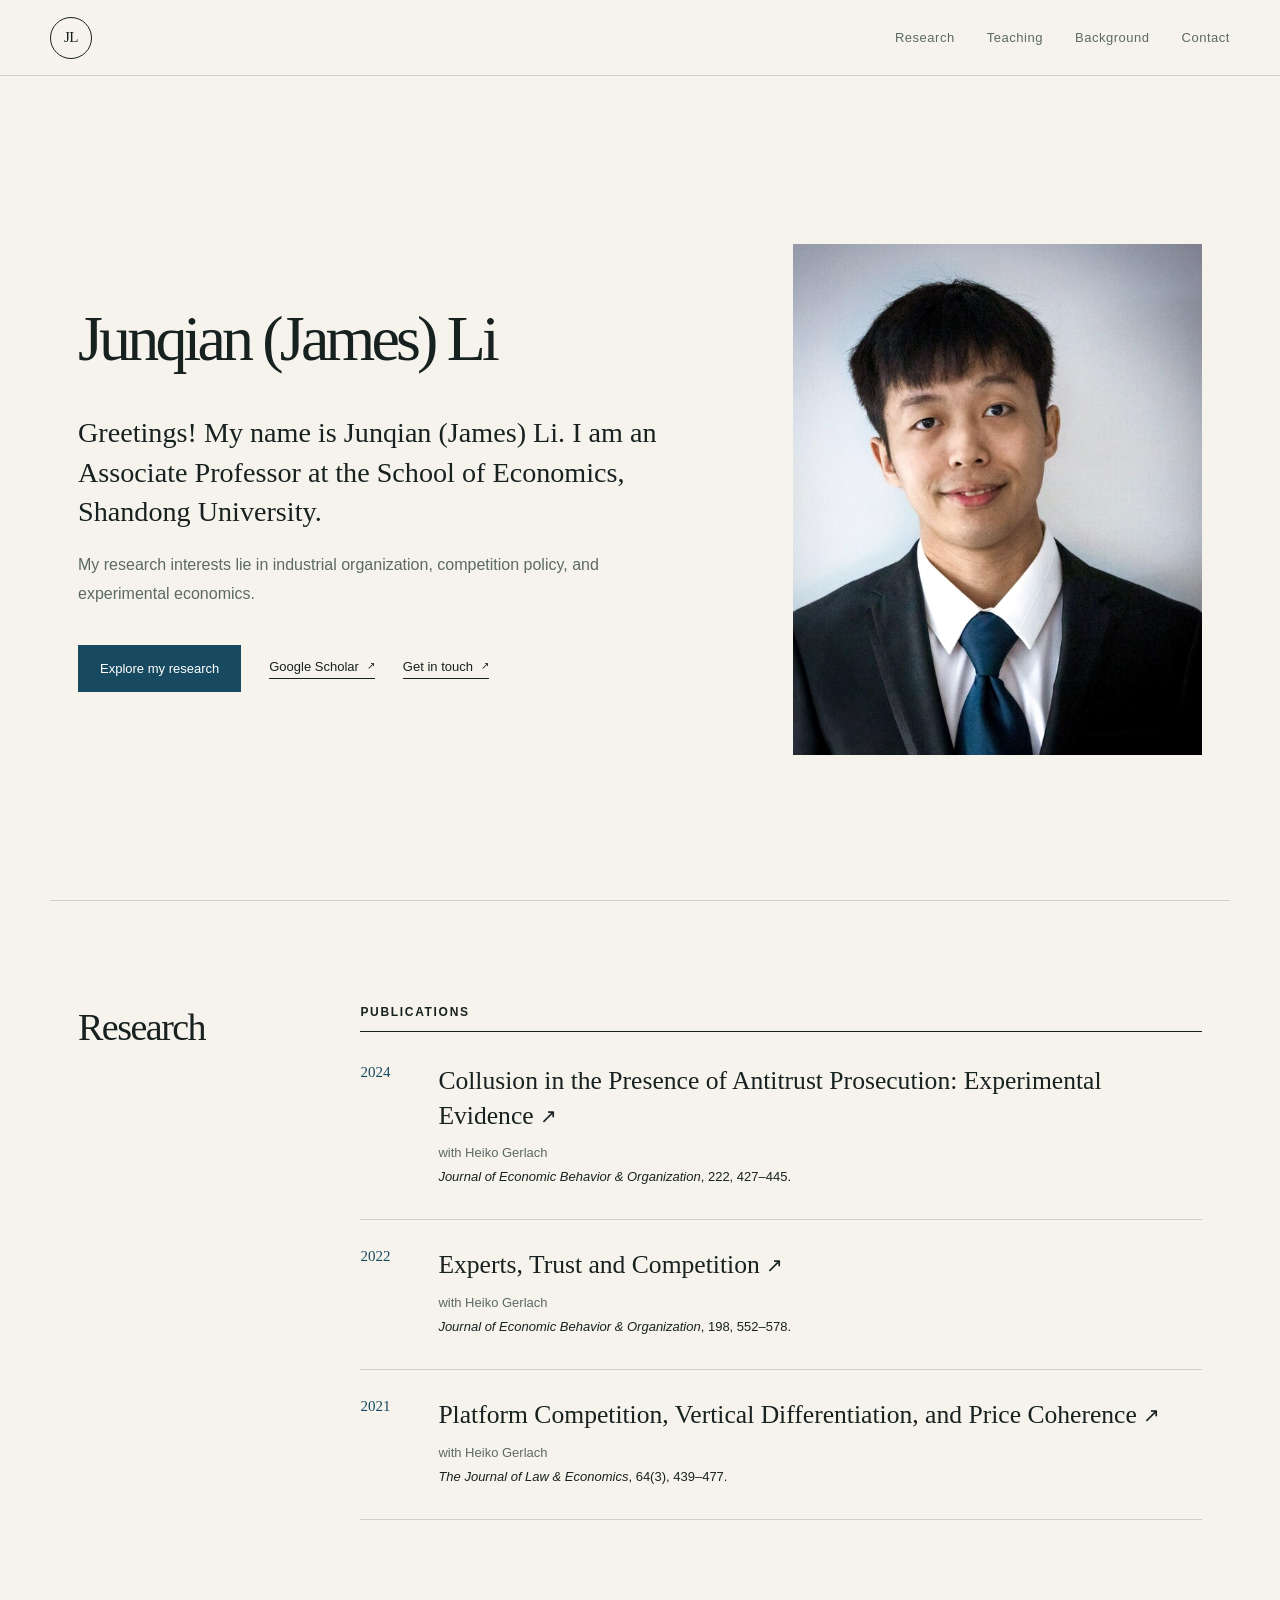
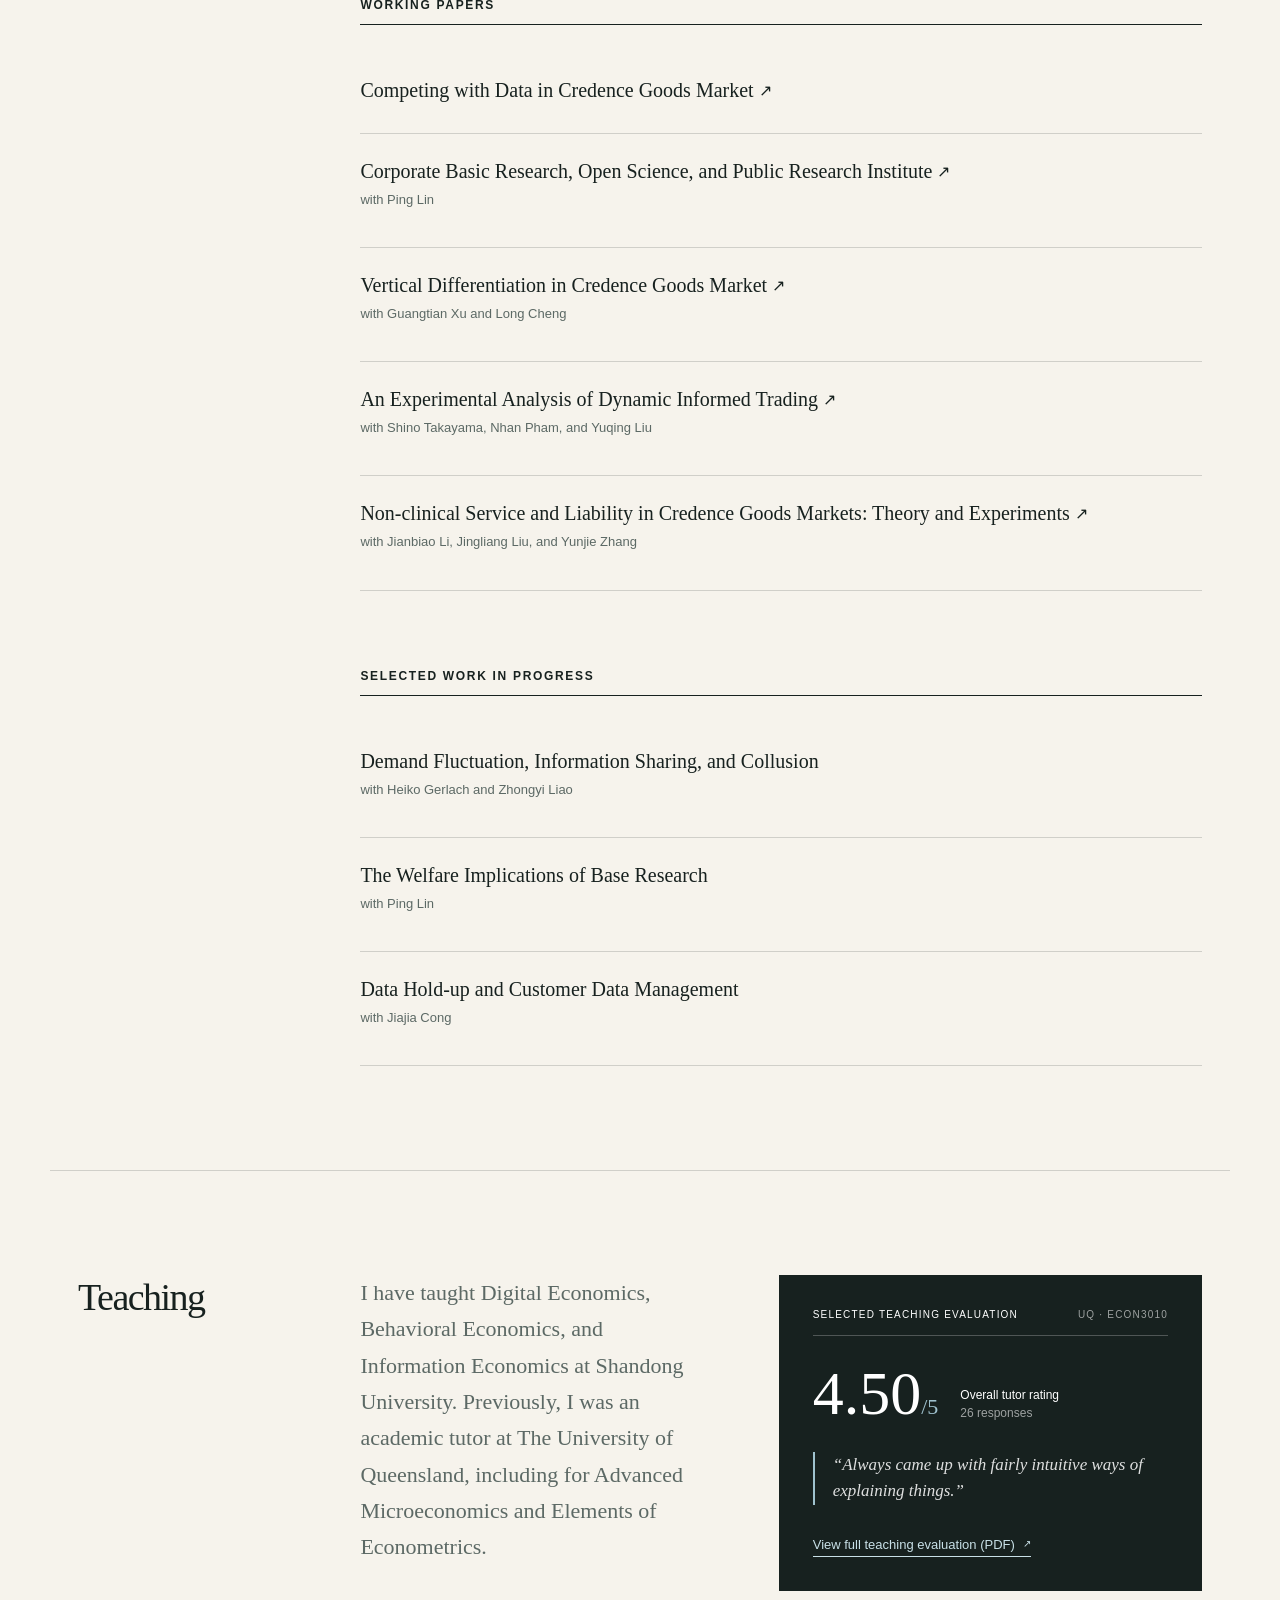
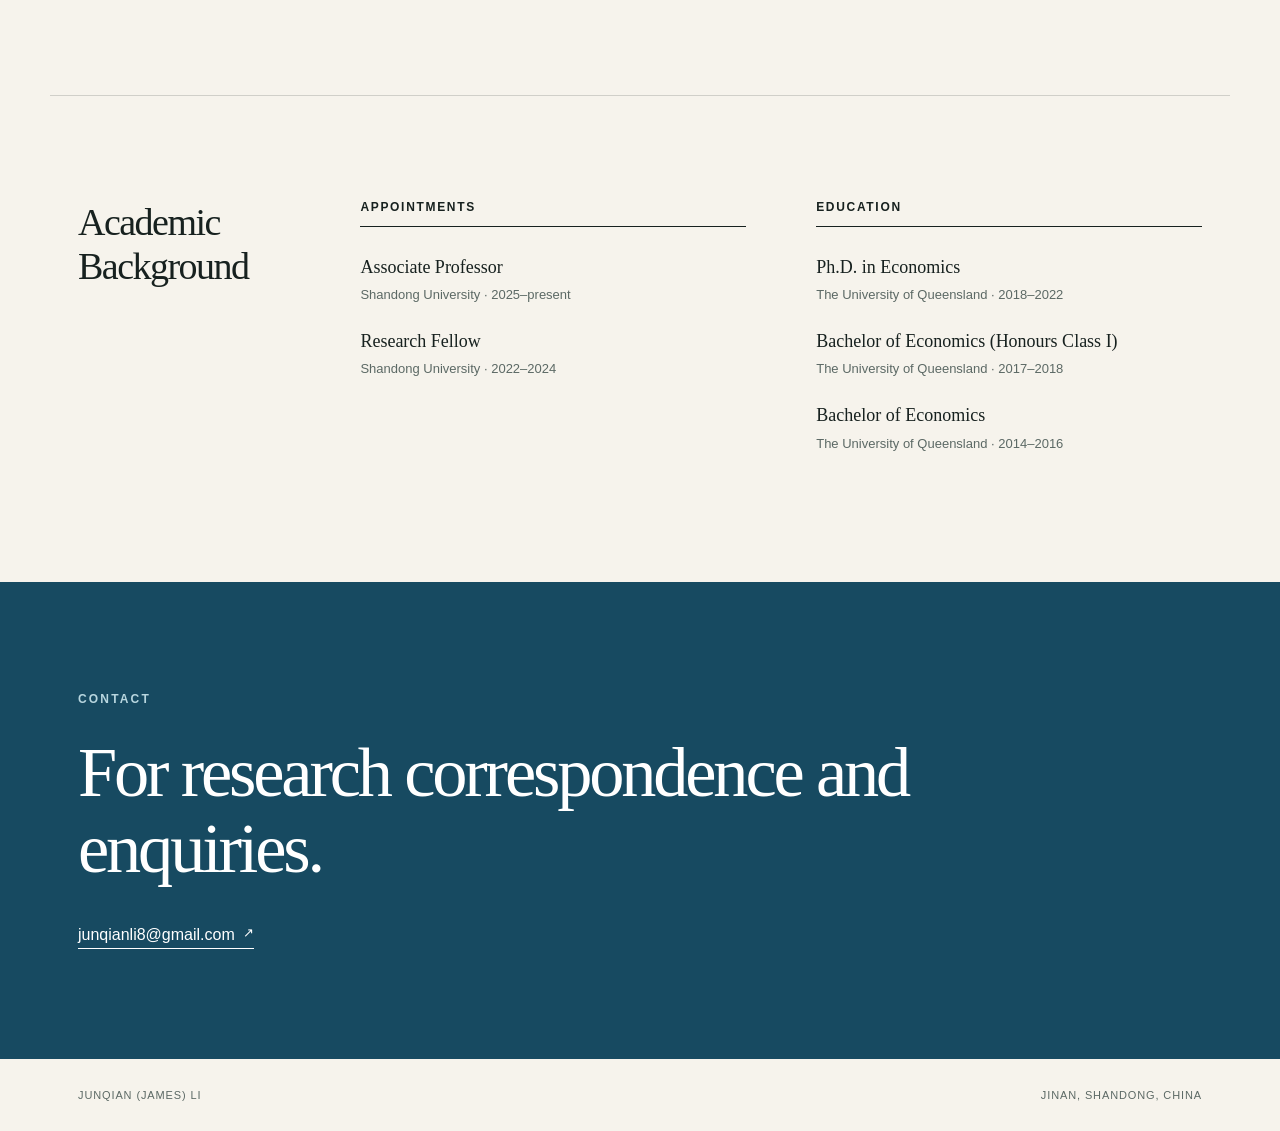
==== commit da98d4e1: "Pluralize welfare project title" ====
--- a/index.html
+++ b/index.html
@@ -222,7 +222,7 @@
               </article>
               <article>
                 <div>
-                  <h4>The Welfare Implication of Base Research</h4>
+                  <h4>The Welfare Implications of Base Research</h4>
                   <p>with Ping Lin</p>
                 </div>
               </article>
--- a/styles.css
+++ b/styles.css
@@ -250,18 +250,8 @@
 .publication .venue { color: var(--ink); }
 
 .working-list article {
-  align-items: start;
   border-bottom: 1px solid var(--rule);
-  display: grid;
-  gap: 24px;
-  grid-template-columns: 30px 1fr;
   padding: 24px 0;
-}
-
-.working-list article > span {
-  color: var(--muted);
-  font-size: 10px;
-  padding-top: 7px;
 }
 
 .working-list h4 { font-size: 20px; margin-bottom: 5px; }
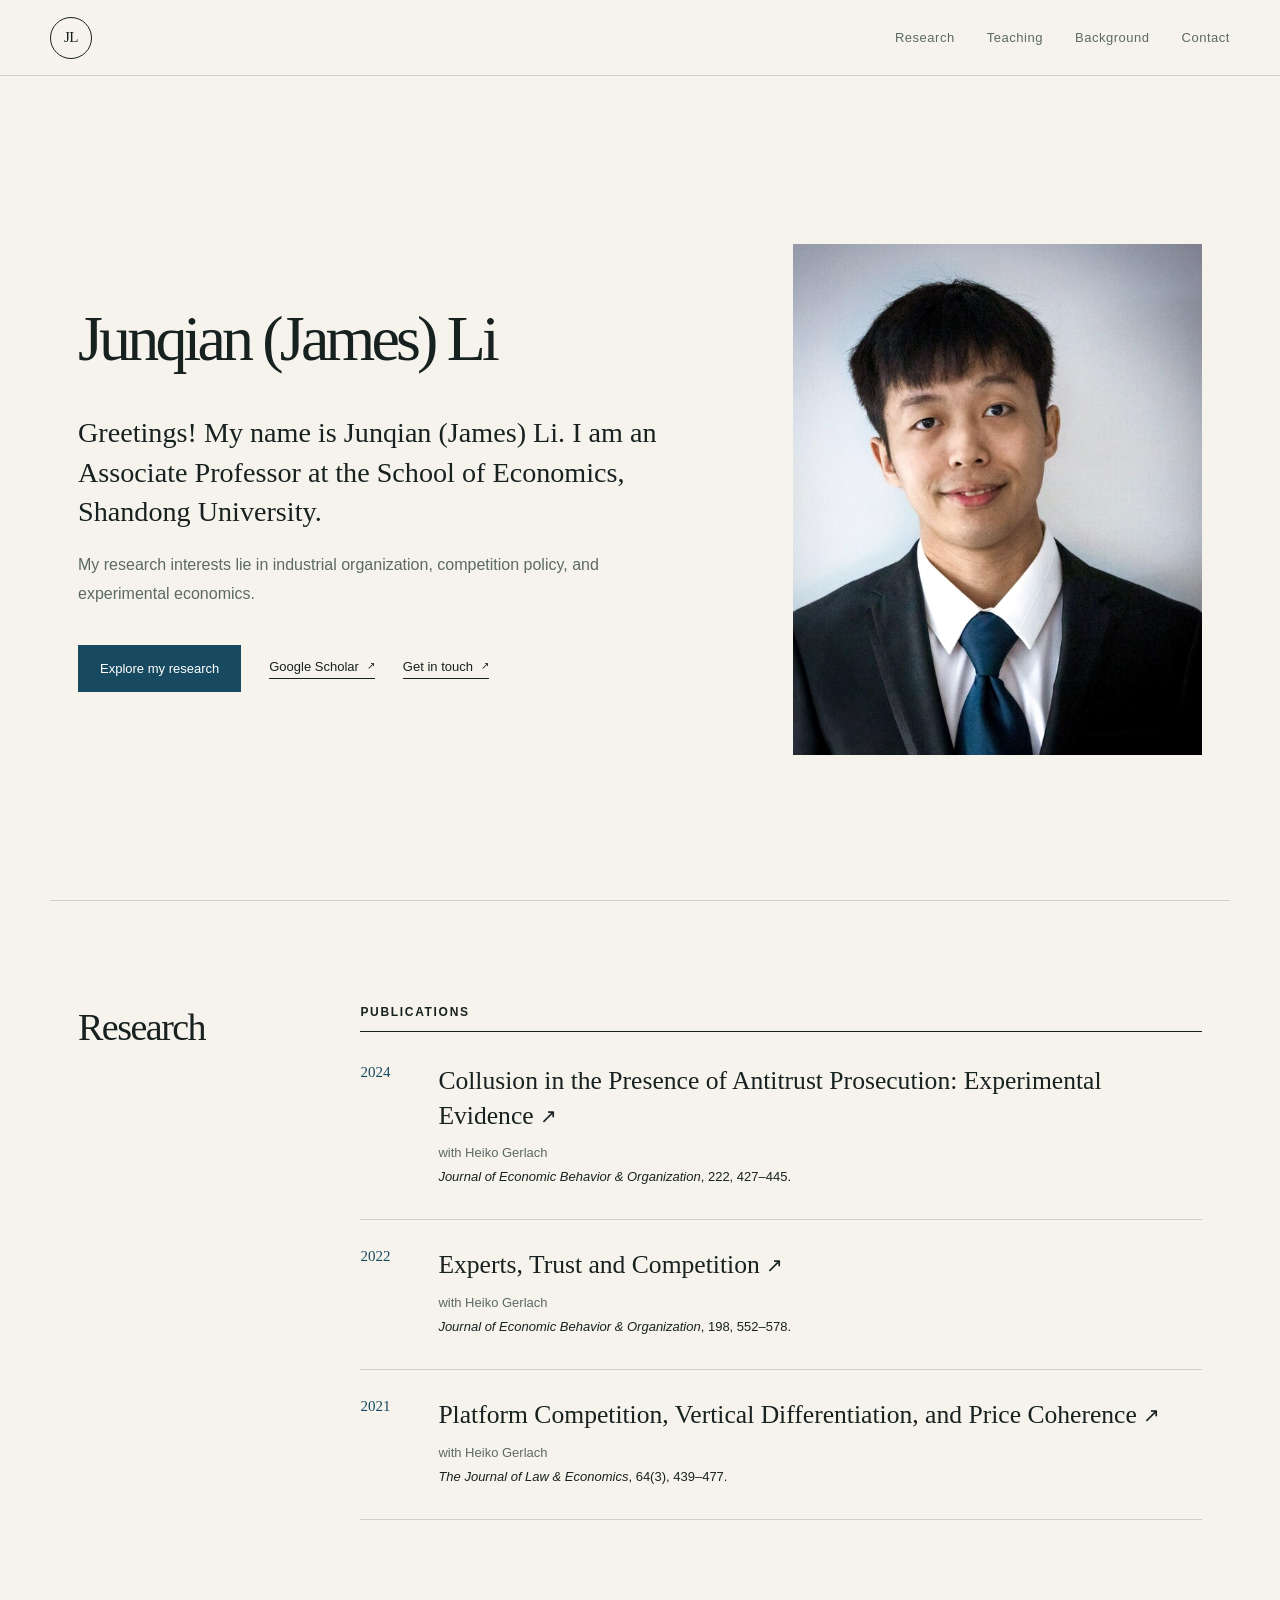
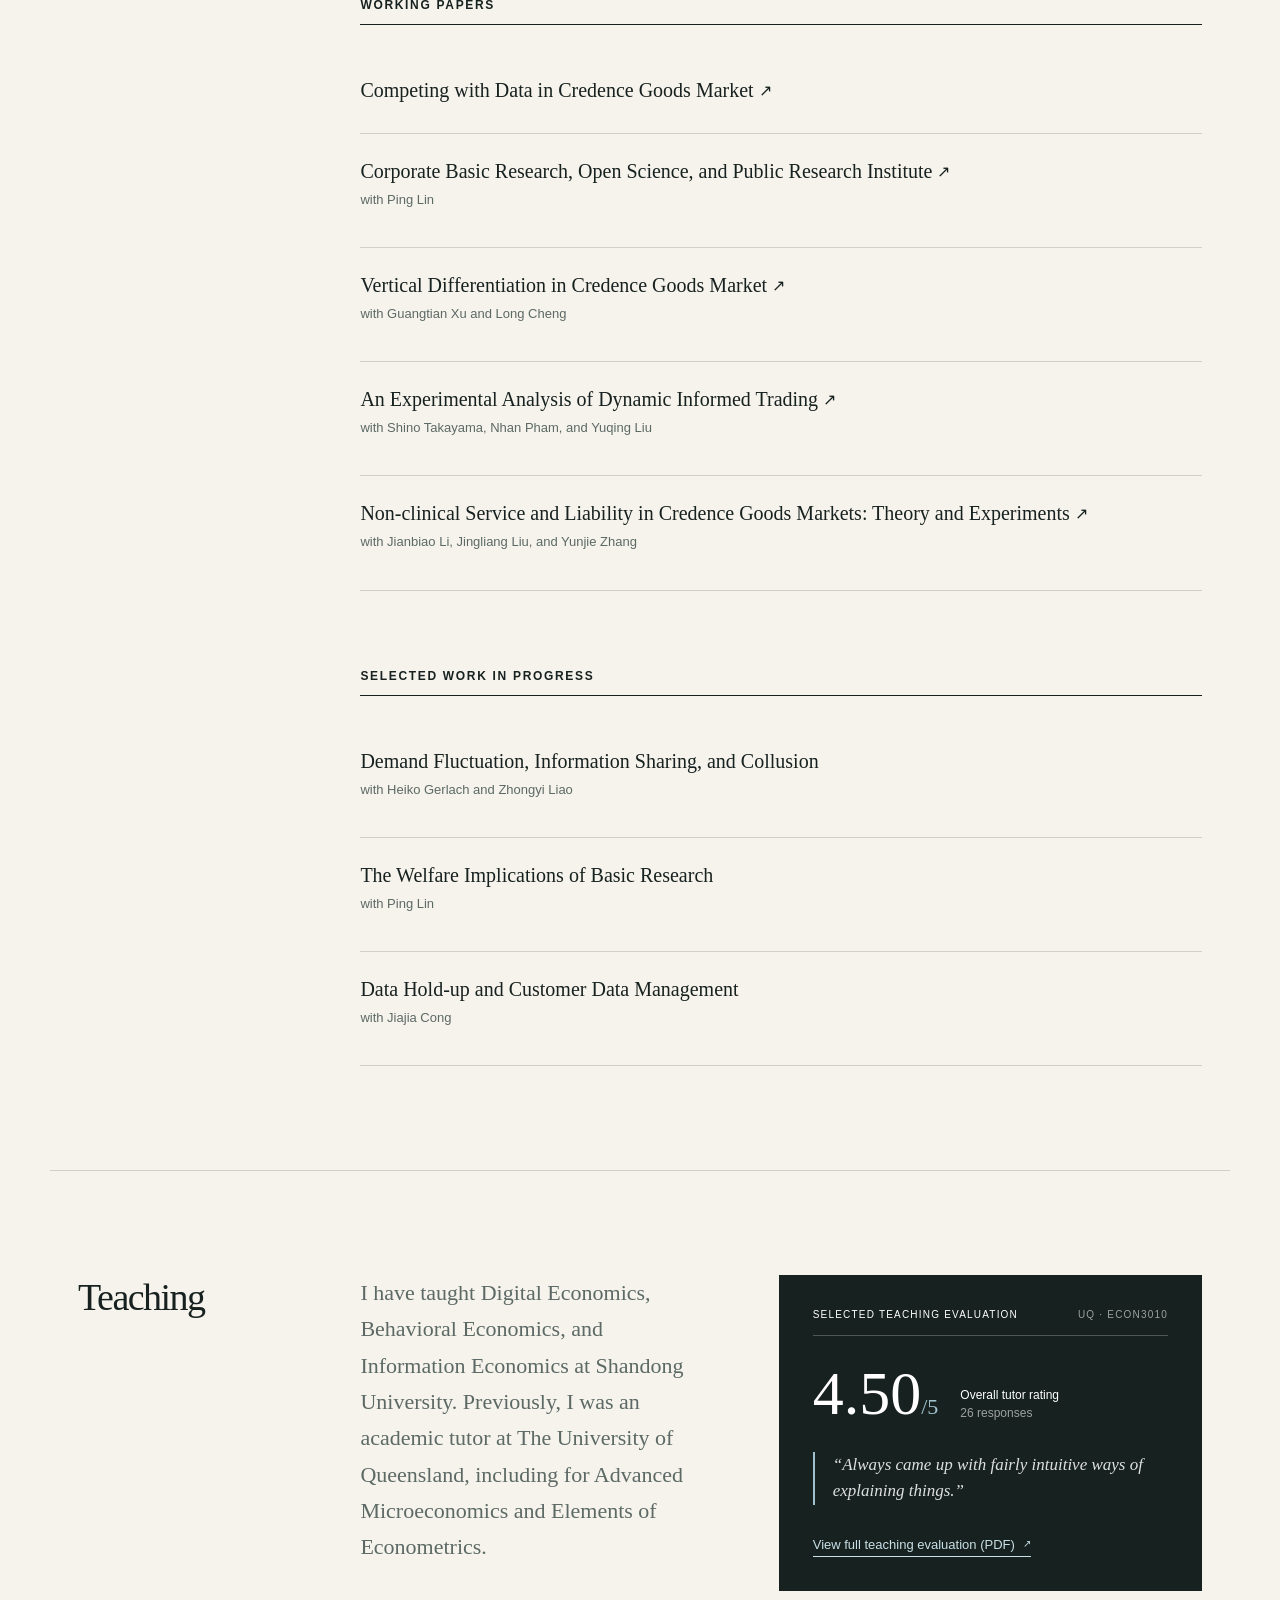
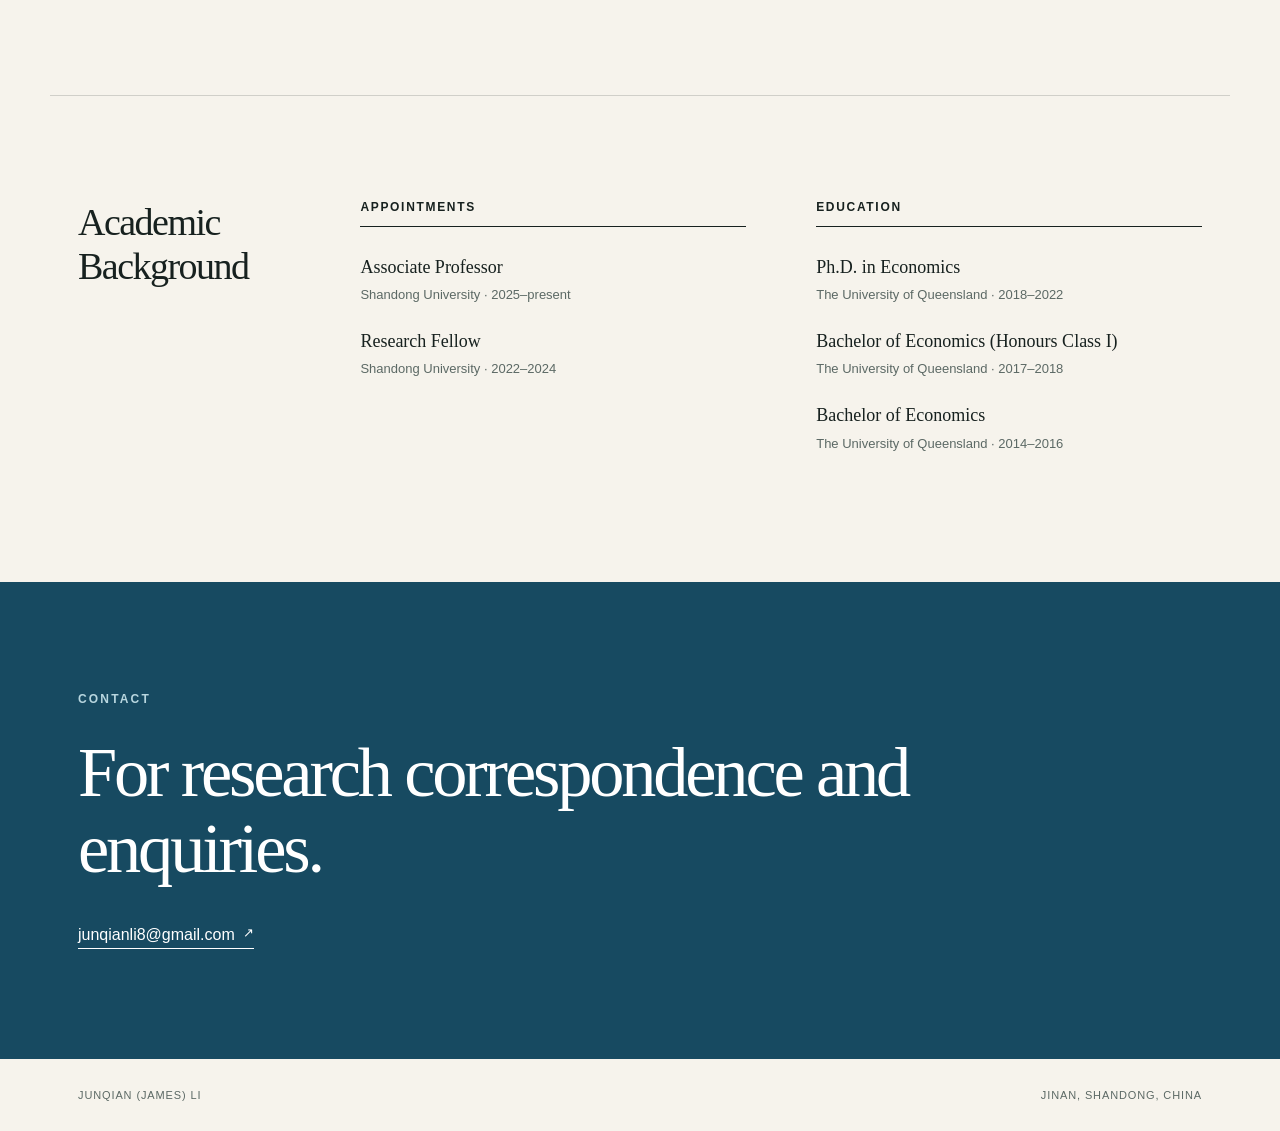
==== commit ff8abbbe: "Fix Base Research typo to Basic Research" ====
--- a/index.html
+++ b/index.html
@@ -13,12 +13,12 @@
     <meta name="viewport" content="width=device-width, initial-scale=1" />
     <meta
       name="description"
-      content="Junqian (James) Li is an economist and Associate Professor at Shandong University working in industrial organization, competition policy, and experimental economics."
+      content="Junqian (James) Li is an Associate Professor at Shandong University. Research interests: industrial organization, competition policy, and experimental economics."
     />
     <meta name="author" content="Junqian (James) Li" />
     <meta property="og:type" content="profile" />
-    <meta property="og:title" content="Junqian (James) Li | Economist at Shandong University" />
-    <meta property="og:description" content="Academic website of Junqian (James) Li, an economist working in industrial organization, competition policy, and experimental economics." />
+    <meta property="og:title" content="Junqian (James) Li | Associate Professor at Shandong University" />
+    <meta property="og:description" content="Academic website of Junqian (James) Li, Associate Professor at Shandong University, with research interests in industrial organization, competition policy, and experimental economics." />
     <meta property="og:url" content="https://junqianli.net/" />
     <meta property="og:image" content="https://junqianli.net/assets/portrait.jpg" />
     <meta name="twitter:card" content="summary_large_image" />
@@ -36,7 +36,7 @@
         "url": "https://junqianli.net/",
         "image": "https://junqianli.net/assets/portrait.jpg",
         "email": "mailto:junqianli8@gmail.com",
-        "jobTitle": "Associate Professor of Economics",
+        "jobTitle": "Associate Professor",
         "affiliation": {
           "@type": "CollegeOrUniversity",
           "name": "Shandong University",
@@ -57,7 +57,7 @@
         ]
       }
     </script>
-    <title>Junqian (James) Li | Economist at Shandong University</title>
+    <title>Junqian (James) Li | Associate Professor at Shandong University</title>
   </head>
   <body>
     <main>
@@ -222,7 +222,7 @@
               </article>
               <article>
                 <div>
-                  <h4>The Welfare Implications of Base Research</h4>
+                  <h4>The Welfare Implications of Basic Research</h4>
                   <p>with Ping Lin</p>
                 </div>
               </article>
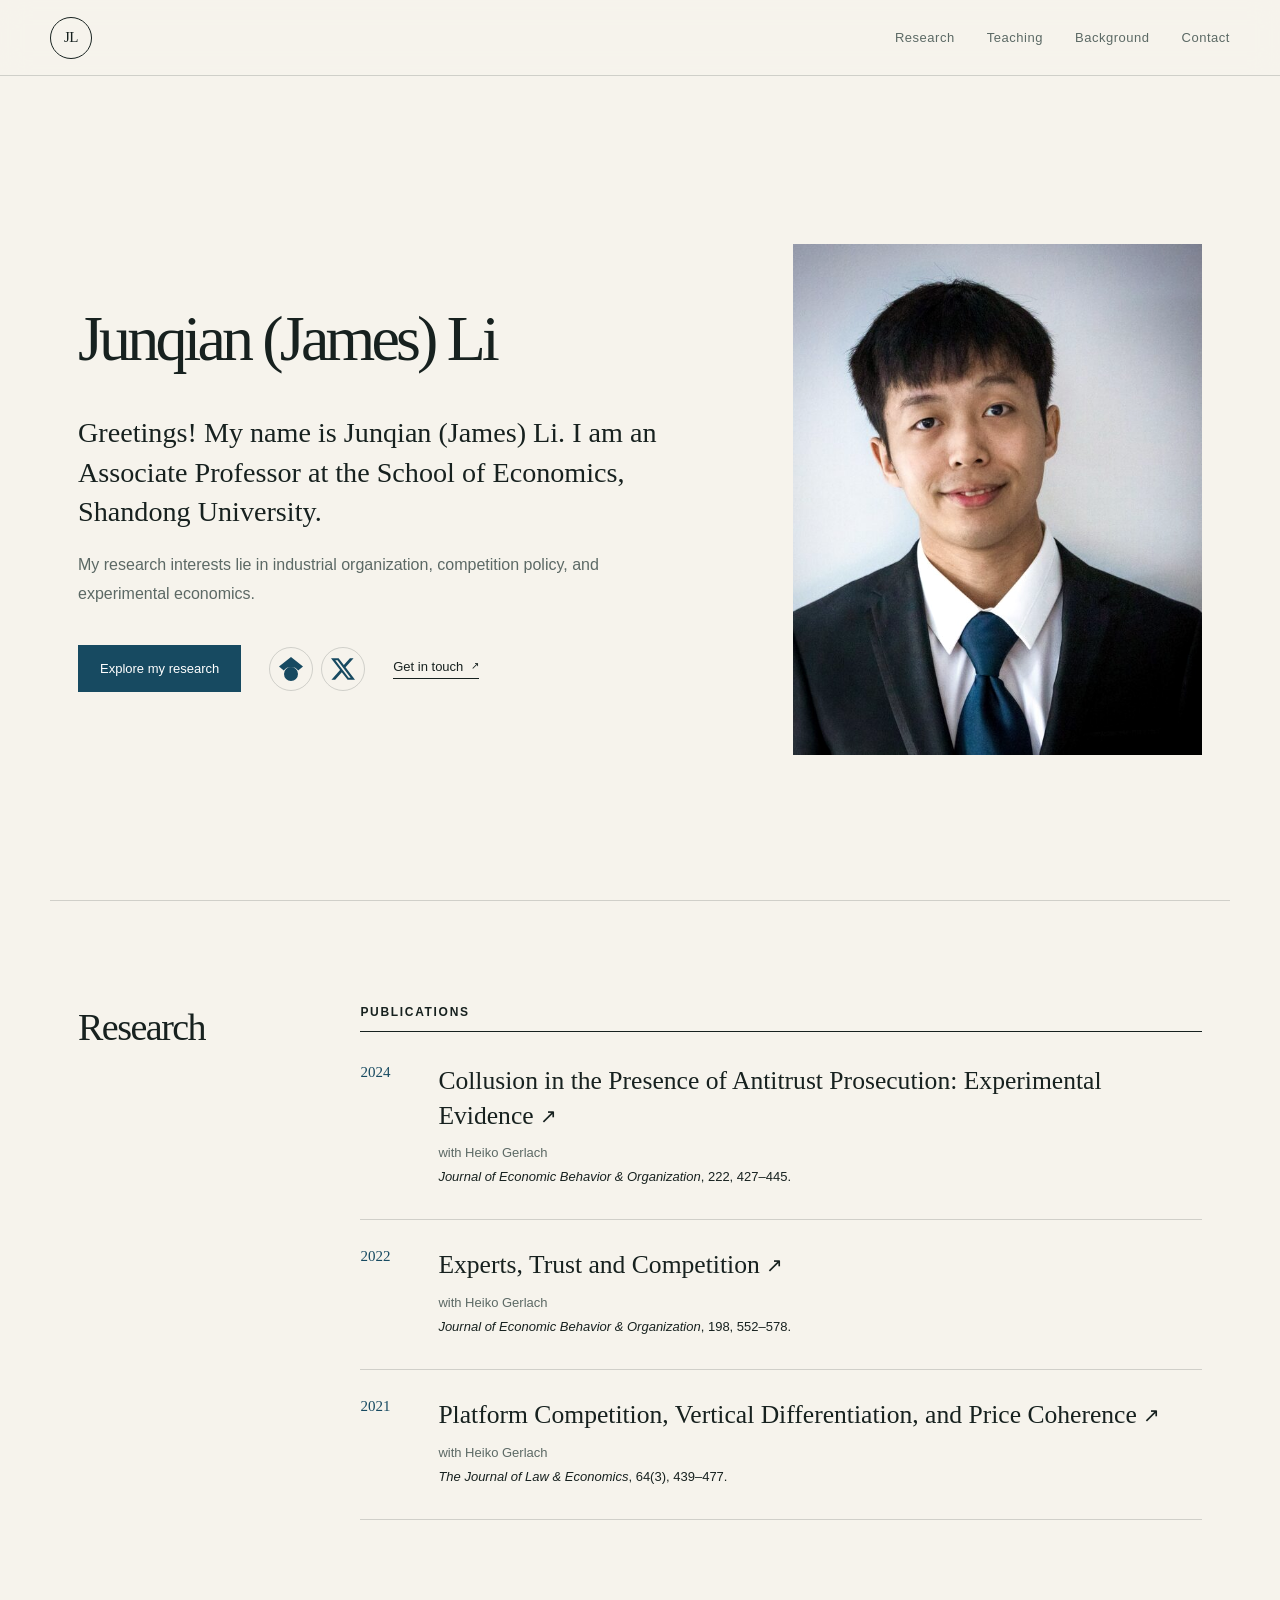
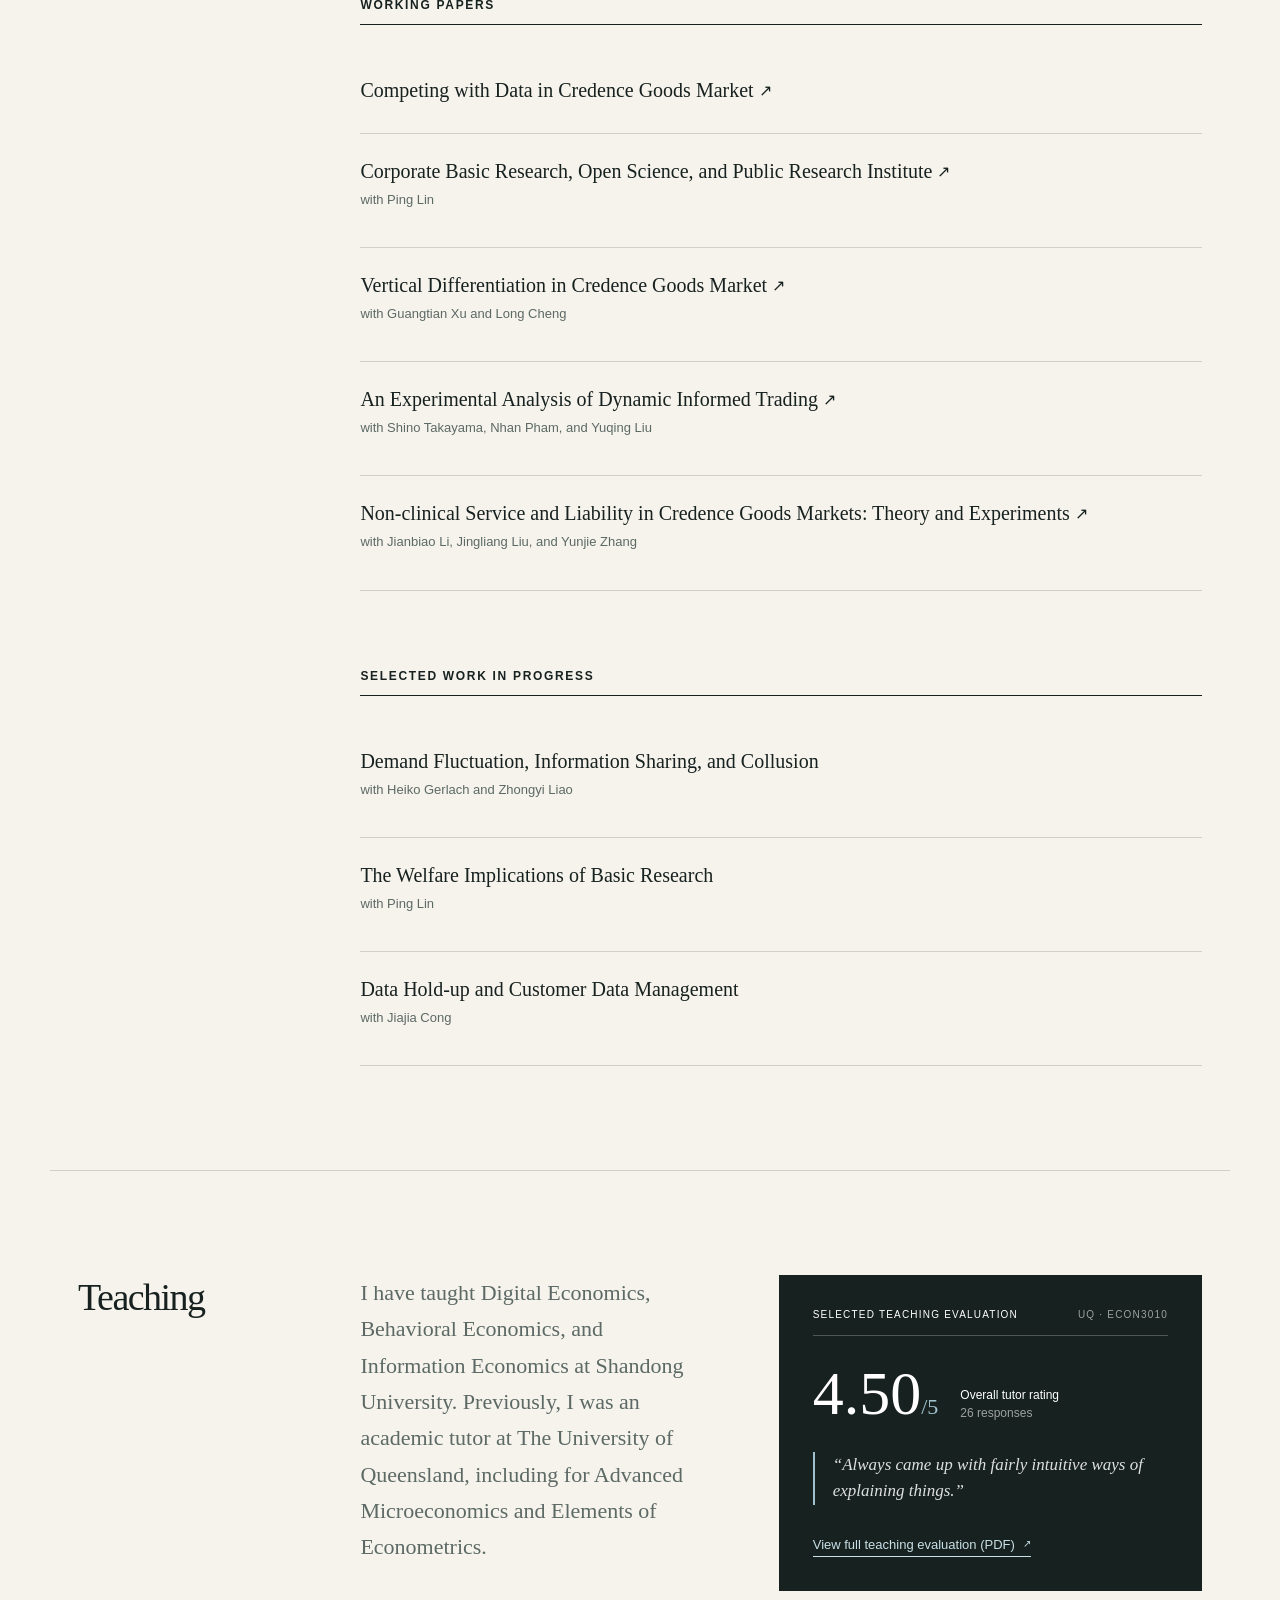
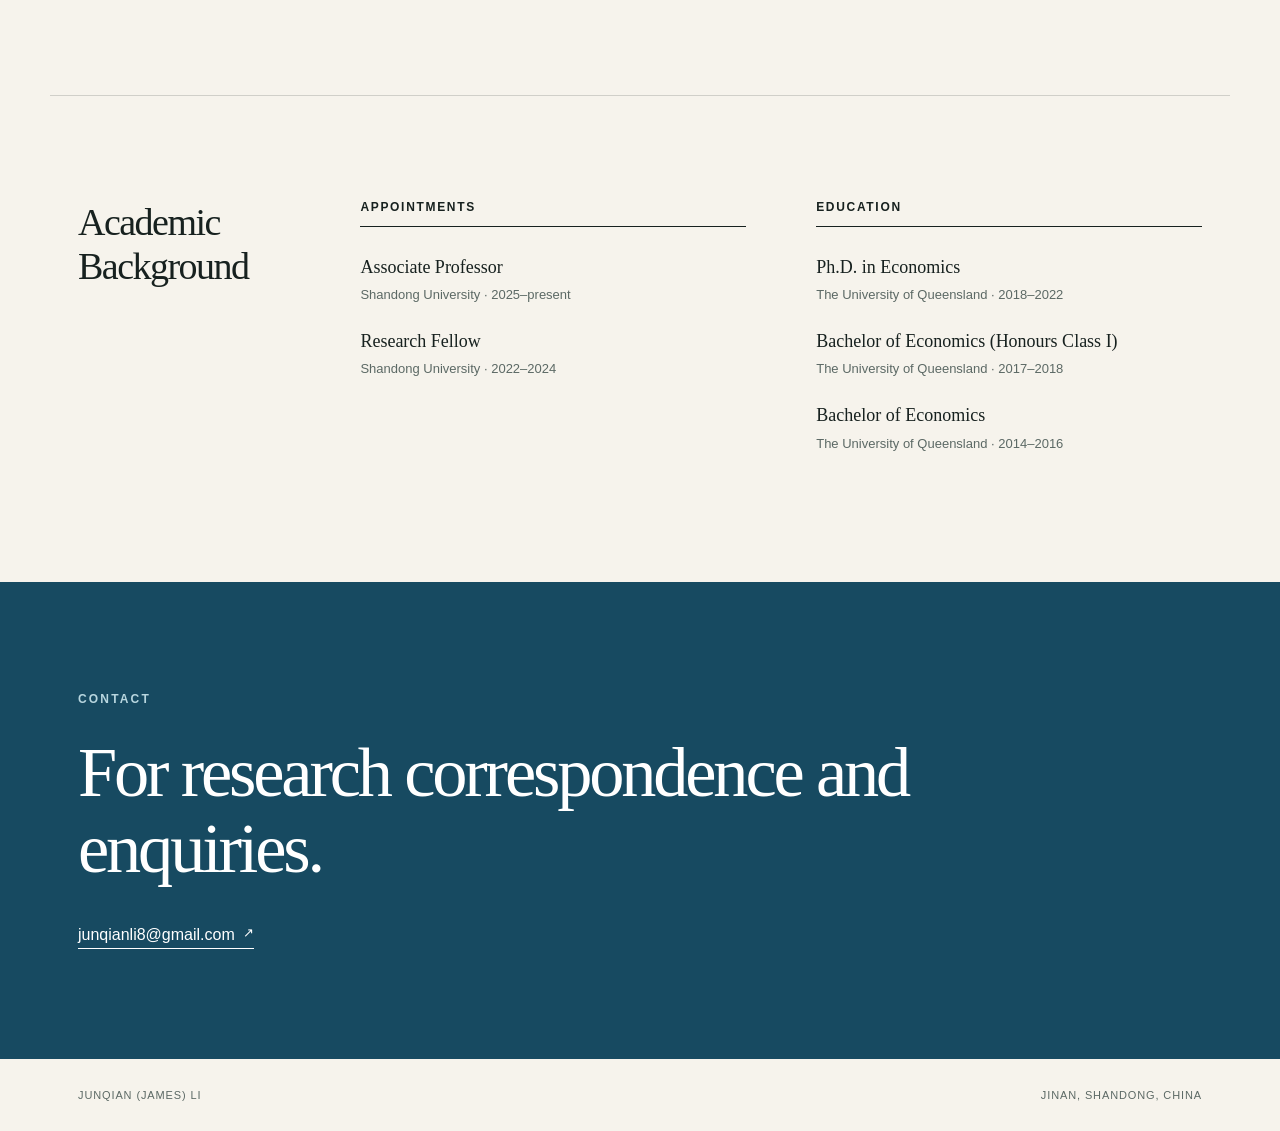
==== commit 54cdd858: "Add X profile beside Google Scholar with social icons" ====
--- a/index.html
+++ b/index.html
@@ -21,7 +21,12 @@
     <meta property="og:description" content="Academic website of Junqian (James) Li, Associate Professor at Shandong University, with research interests in industrial organization, competition policy, and experimental economics." />
     <meta property="og:url" content="https://junqianli.net/" />
     <meta property="og:image" content="https://junqianli.net/assets/portrait.jpg" />
+    <meta property="og:image:alt" content="Portrait of Junqian (James) Li" />
     <meta name="twitter:card" content="summary_large_image" />
+    <meta name="twitter:title" content="Junqian (James) Li | Associate Professor at Shandong University" />
+    <meta name="twitter:description" content="Academic website of Junqian (James) Li, Associate Professor at Shandong University, with research interests in industrial organization, competition policy, and experimental economics." />
+    <meta name="twitter:image" content="https://junqianli.net/assets/portrait.jpg" />
+    <meta name="twitter:image:alt" content="Portrait of Junqian (James) Li" />
     <link rel="canonical" href="https://junqianli.net/" />
     <link rel="me" href="https://scholar.google.com/citations?user=vuJOK2IAAAAJ&amp;hl=en" />
     <link rel="icon" href="assets/favicon.svg" type="image/svg+xml" />
@@ -84,14 +89,32 @@
           </p>
           <div class="hero-links">
             <a class="primary-link" href="#research">Explore my research</a>
-            <a
-              class="text-link"
-              href="https://scholar.google.com/citations?user=vuJOK2IAAAAJ&amp;hl=en"
-              target="_blank"
-              rel="me noreferrer"
-            >
-              Google Scholar <span class="arrow" aria-hidden="true">↗</span>
-            </a>
+            <div class="social-links">
+              <a
+                class="social-link"
+                href="https://scholar.google.com/citations?user=vuJOK2IAAAAJ&amp;hl=en"
+                target="_blank"
+                rel="me noreferrer"
+                aria-label="Google Scholar (opens in a new tab)"
+                title="Google Scholar"
+              >
+                <svg viewBox="0 0 24 24" width="24" height="24" fill="currentColor" aria-hidden="true" focusable="false">
+                  <path d="M12 24a7 7 0 1 1 0-14 7 7 0 0 1 0 14Zm0-24L0 9.5l4.8 3.9A9 9 0 0 1 12 10a9 9 0 0 1 7.2 3.4L24 9.5 12 0Z" />
+                </svg>
+              </a>
+              <a
+                class="social-link"
+                href="https://x.com/JunqianLi123"
+                target="_blank"
+                rel="me noreferrer"
+                aria-label="X profile of Junqian Li (opens in a new tab)"
+                title="X · @JunqianLi123"
+              >
+                <svg viewBox="0 0 24 24" width="24" height="24" fill="currentColor" aria-hidden="true" focusable="false">
+                  <path d="M18.901 1.153h3.68l-8.04 9.19L24 22.846h-7.406l-5.8-7.584-6.64 7.584H.47l8.6-9.835L0 1.154h7.594l5.243 6.932 6.064-6.933ZM17.61 20.644h2.039L6.486 3.24H4.298L17.61 20.644Z" />
+                </svg>
+              </a>
+            </div>
             <a class="text-link" href="mailto:junqianli8@gmail.com">
               Get in touch <span class="arrow" aria-hidden="true">↗</span>
             </a>
--- a/styles.css
+++ b/styles.css
@@ -142,6 +142,24 @@
   padding-bottom: 4px;
 }
 
+.social-links { display: flex; gap: 8px; }
+
+.social-link {
+  align-items: center;
+  border: 1px solid var(--rule);
+  border-radius: 50%;
+  color: var(--blue);
+  display: inline-flex;
+  flex-shrink: 0;
+  height: 44px;
+  justify-content: center;
+  width: 44px;
+}
+
+.social-link:hover { background: rgba(23, 74, 97, 0.08); }
+.social-link:focus-visible { outline: 2px solid var(--blue); outline-offset: 3px; }
+.social-link svg { display: block; }
+
 .arrow {
   display: inline-block;
   font-family: Arial, Helvetica, sans-serif;
@@ -361,9 +379,9 @@
 }
 
 @media (max-width: 820px) {
-  .site-header { padding: 0 20px; }
-  nav { gap: 18px; }
-  nav a:nth-child(2) { display: none; }
+  .site-header { gap: 16px; padding: 0 20px; }
+  .wordmark { flex-shrink: 0; }
+  nav { flex-wrap: wrap; gap: 8px 18px; justify-content: flex-end; }
   .hero {
     grid-template-columns: 1fr;
     padding: 72px 22px 76px;
@@ -388,9 +406,8 @@
 }
 
 @media (max-width: 520px) {
-  nav { gap: 14px; }
+  nav { gap: 8px 14px; }
   nav a { font-size: 11px; }
-  nav a:nth-child(3) { display: none; }
   h1 { font-size: clamp(36px, 10.5vw, 48px); }
   .intro { font-size: 23px; }
   .publication { gap: 14px; grid-template-columns: 42px 1fr; }
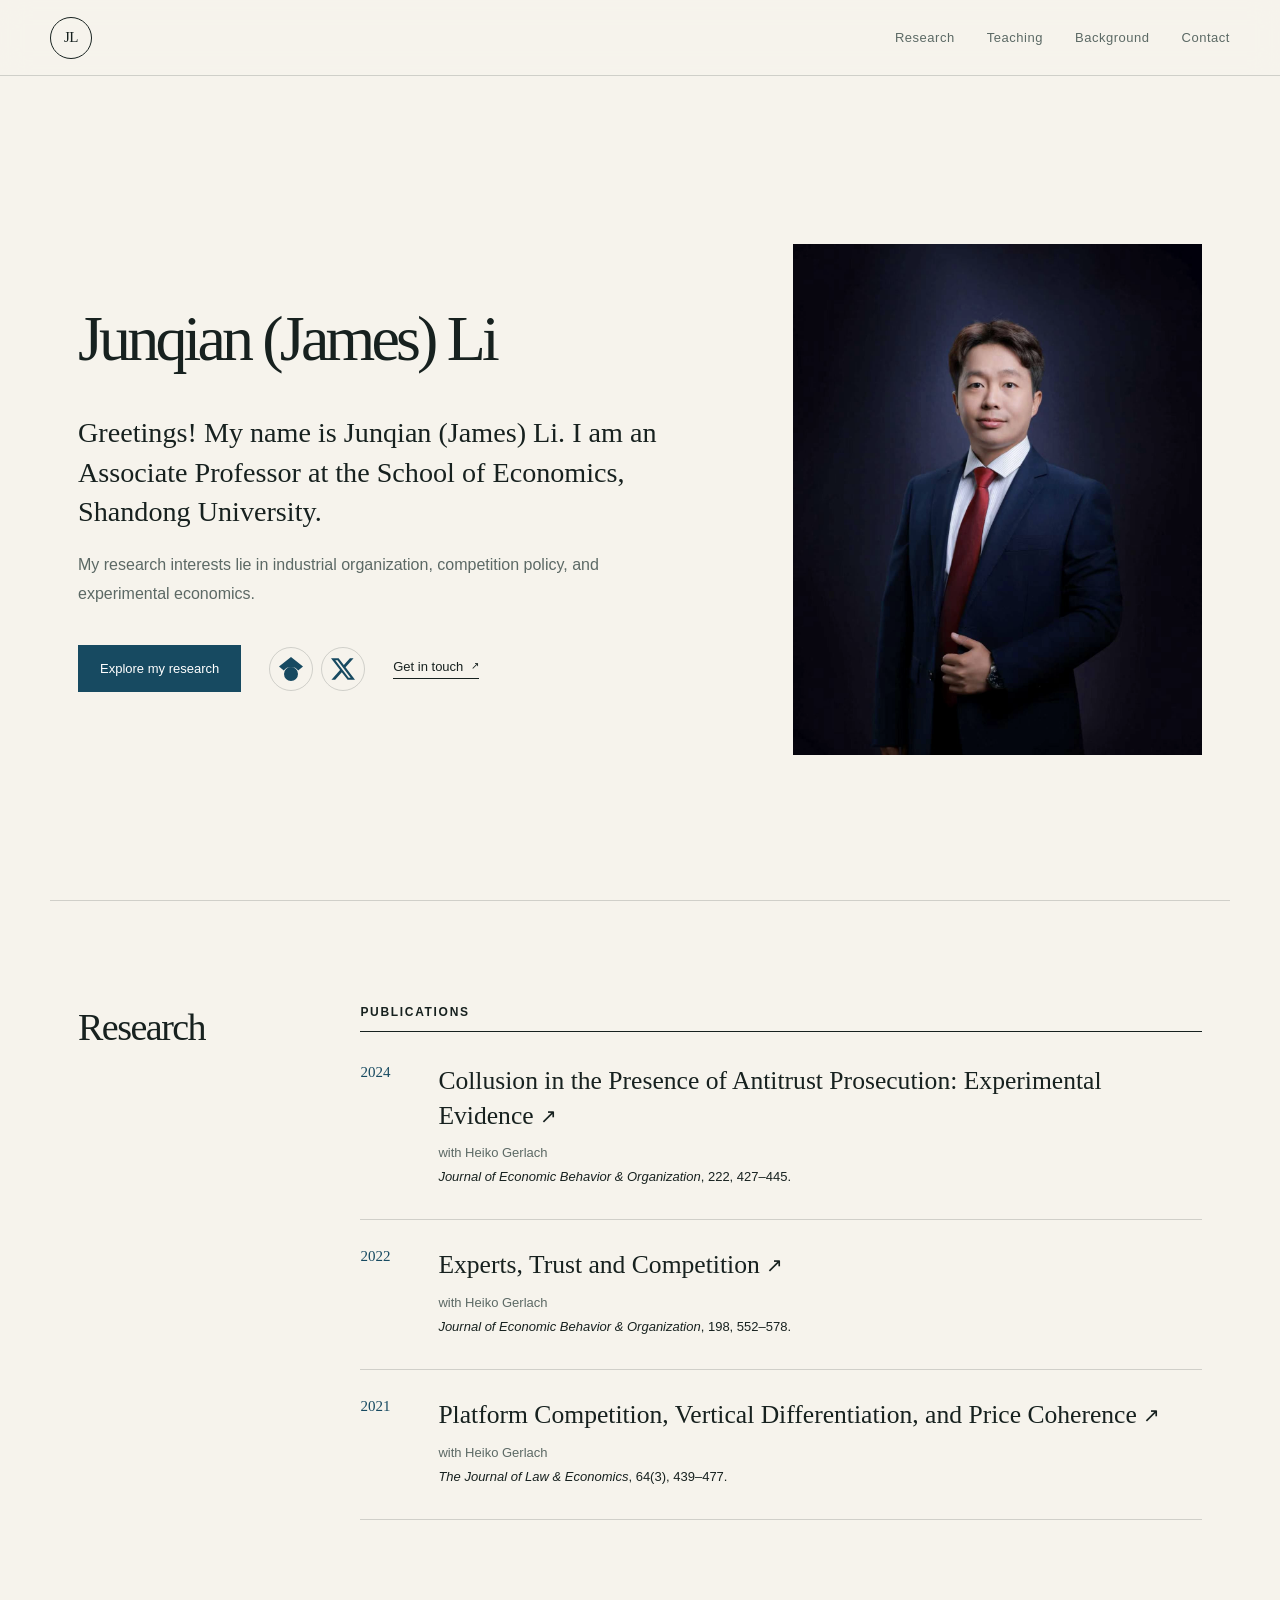
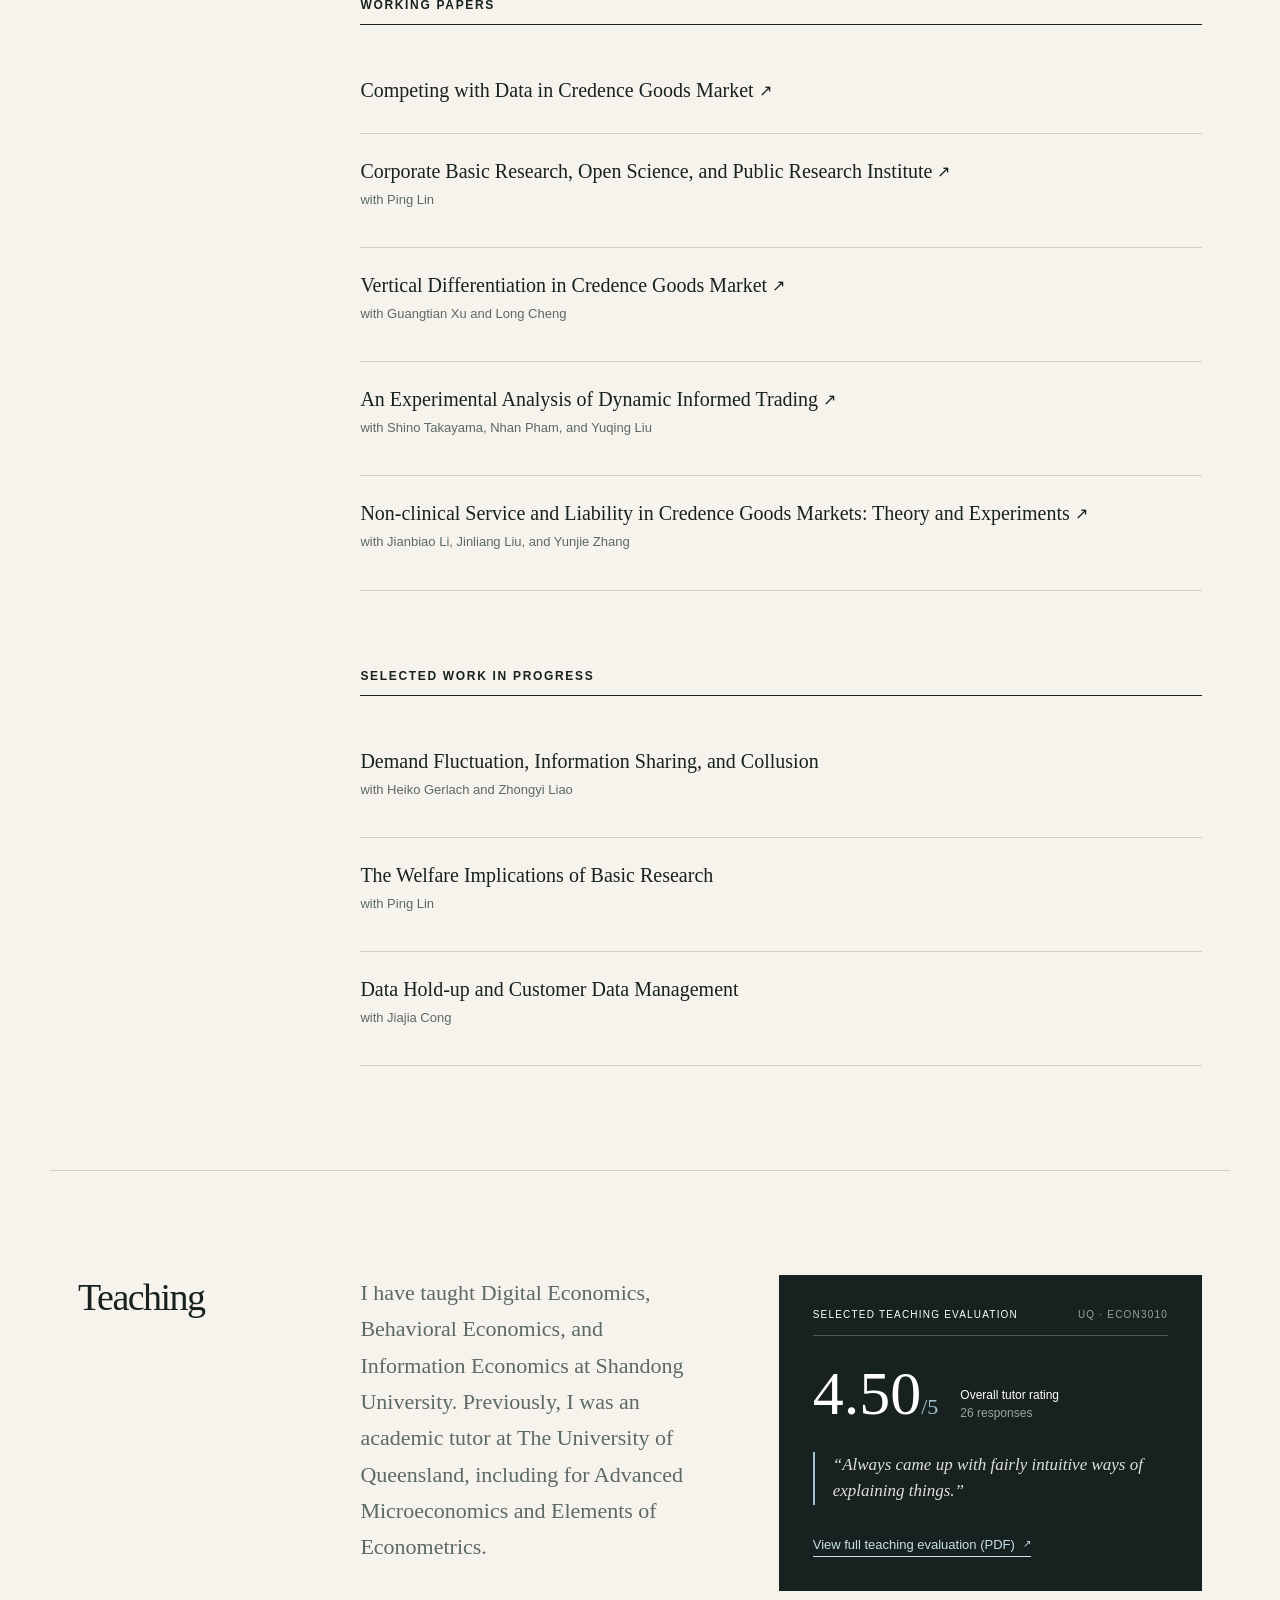
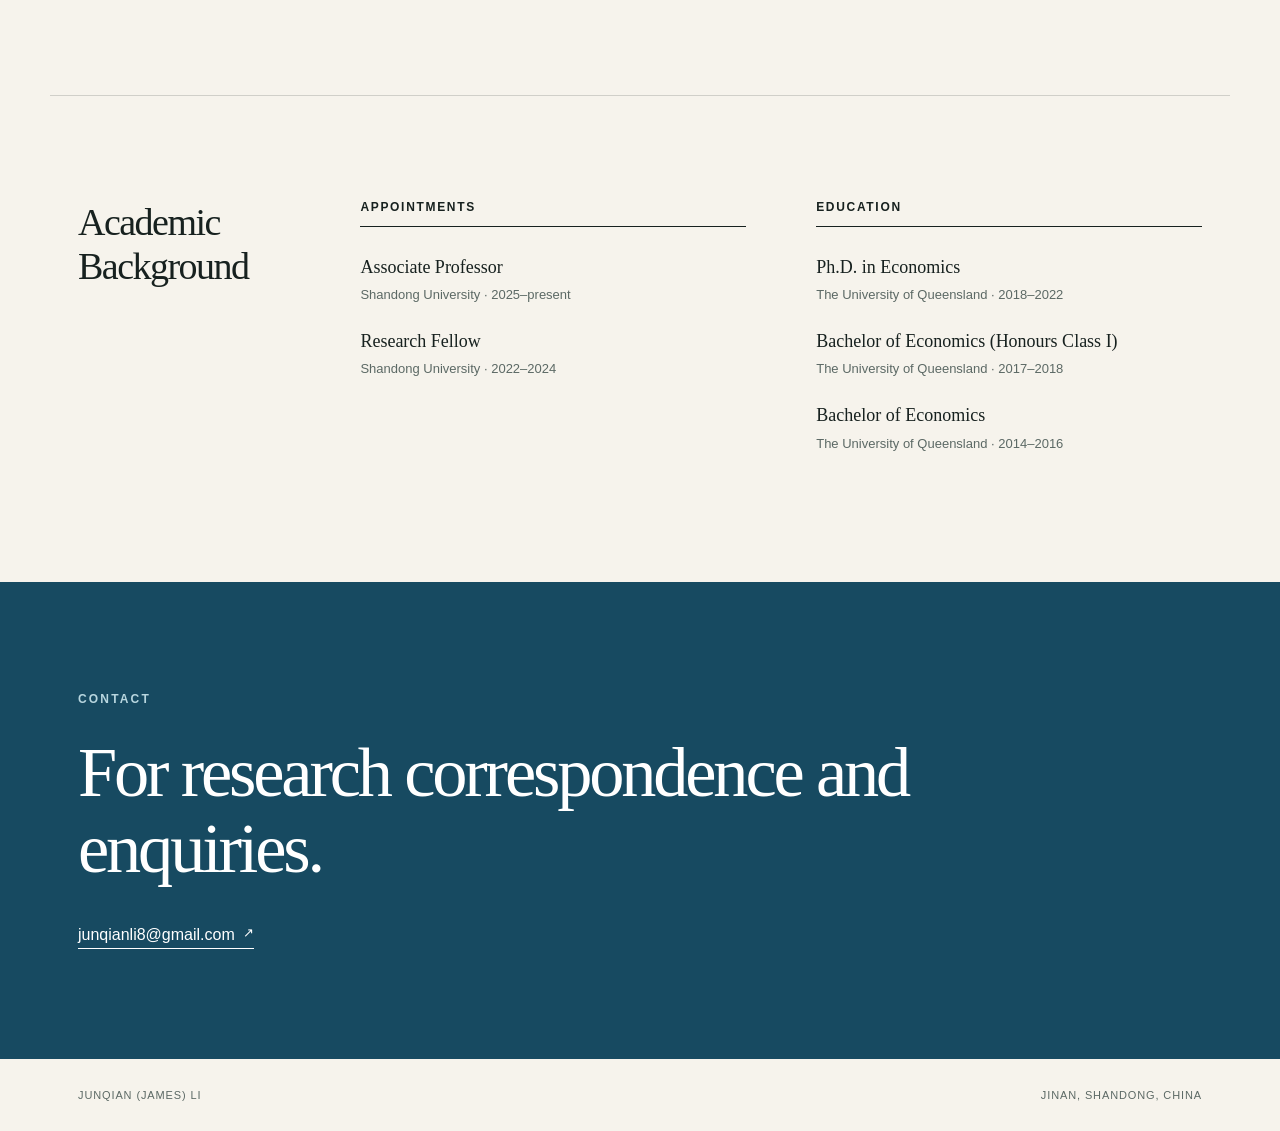
==== commit 9aa45759: "Correct Jinliang Liu's name and update homepage portrait" ====
--- a/index.html
+++ b/index.html
@@ -228,7 +228,7 @@
                       Non-clinical Service and Liability in Credence Goods Markets: Theory and Experiments <span class="arrow" aria-hidden="true">↗</span>
                     </a>
                   </h4>
-                  <p>with Jianbiao Li, Jingliang Liu, and Yunjie Zhang</p>
+                  <p>with Jianbiao Li, Jinliang Liu, and Yunjie Zhang</p>
                 </div>
               </article>
             </div>
